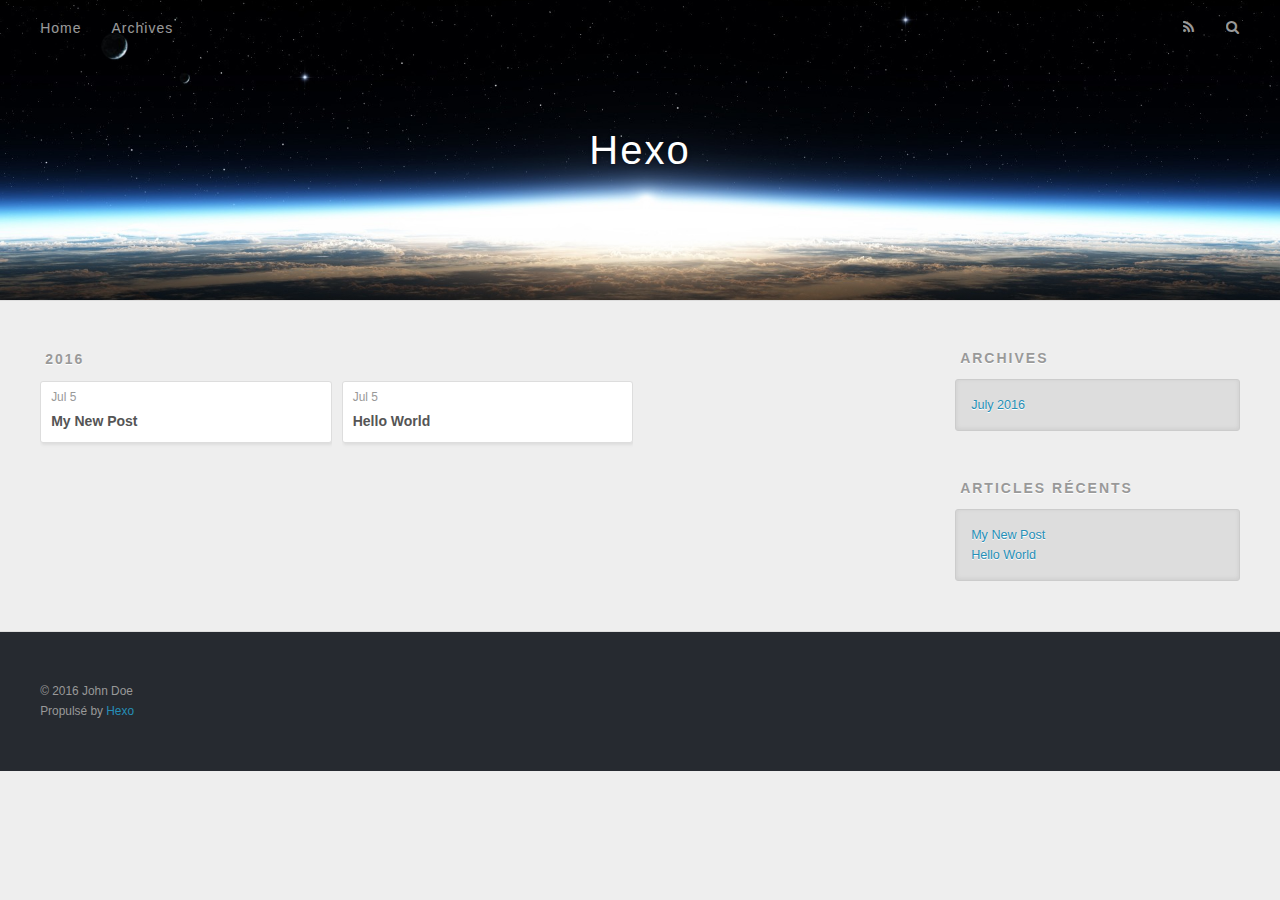
==== archives/index.html @ 9a41f39a "Site updated: 2016-07-06 00:05:04" ====
<!DOCTYPE html>
<html>
<head>
  <meta charset="utf-8">
  
  <title>Archives | Hexo</title>
  <meta name="viewport" content="width=device-width, initial-scale=1, maximum-scale=1">
  <meta property="og:type" content="website">
<meta property="og:title" content="Hexo">
<meta property="og:url" content="http://yoursite.com/archives/index.html">
<meta property="og:site_name" content="Hexo">
<meta name="twitter:card" content="summary">
<meta name="twitter:title" content="Hexo">
  
    <link rel="alternate" href="/atom.xml" title="Hexo" type="application/atom+xml">
  
  
    <link rel="icon" href="/favicon.png">
  
  
    <link href="//fonts.googleapis.com/css?family=Source+Code+Pro" rel="stylesheet" type="text/css">
  
  <link rel="stylesheet" href="/css/style.css">
  

</head>

<body>
  <div id="container">
    <div id="wrap">
      <header id="header">
  <div id="banner"></div>
  <div id="header-outer" class="outer">
    <div id="header-title" class="inner">
      <h1 id="logo-wrap">
        <a href="/" id="logo">Hexo</a>
      </h1>
      
    </div>
    <div id="header-inner" class="inner">
      <nav id="main-nav">
        <a id="main-nav-toggle" class="nav-icon"></a>
        
          <a class="main-nav-link" href="/">Home</a>
        
          <a class="main-nav-link" href="/archives">Archives</a>
        
      </nav>
      <nav id="sub-nav">
        
          <a id="nav-rss-link" class="nav-icon" href="/atom.xml" title="Flux RSS"></a>
        
        <a id="nav-search-btn" class="nav-icon" title="Rechercher"></a>
      </nav>
      <div id="search-form-wrap">
        <form action="//google.com/search" method="get" accept-charset="UTF-8" class="search-form"><input type="search" name="q" results="0" class="search-form-input" placeholder="Search"><button type="submit" class="search-form-submit">&#xF002;</button><input type="hidden" name="sitesearch" value="http://yoursite.com"></form>
      </div>
    </div>
  </div>
</header>
      <div class="outer">
        <section id="main">
  
  
    
    
      
      
      <section class="archives-wrap">
        <div class="archive-year-wrap">
          <a href="/archives/2016" class="archive-year">2016</a>
        </div>
        <div class="archives">
    
    <article class="archive-article archive-type-post">
  <div class="archive-article-inner">
    <header class="archive-article-header">
      <a href="/2016/07/05/My-New-Post/" class="archive-article-date">
  <time datetime="2016-07-05T15:26:41.000Z" itemprop="datePublished">Jul 5</time>
</a>
      
  
    <h1 itemprop="name">
      <a class="archive-article-title" href="/2016/07/05/My-New-Post/">My New Post</a>
    </h1>
  

    </header>
  </div>
</article>
  
    
    
    <article class="archive-article archive-type-post">
  <div class="archive-article-inner">
    <header class="archive-article-header">
      <a href="/2016/07/05/hello-world/" class="archive-article-date">
  <time datetime="2016-07-05T15:22:46.263Z" itemprop="datePublished">Jul 5</time>
</a>
      
  
    <h1 itemprop="name">
      <a class="archive-article-title" href="/2016/07/05/hello-world/">Hello World</a>
    </h1>
  

    </header>
  </div>
</article>
  
  
    </div></section>
  

</section>
        
          <aside id="sidebar">
  
    

  
    

  
    
  
    
  <div class="widget-wrap">
    <h3 class="widget-title">Archives</h3>
    <div class="widget">
      <ul class="archive-list"><li class="archive-list-item"><a class="archive-list-link" href="/archives/2016/07/">July 2016</a></li></ul>
    </div>
  </div>


  
    
  <div class="widget-wrap">
    <h3 class="widget-title">Articles récents</h3>
    <div class="widget">
      <ul>
        
          <li>
            <a href="/2016/07/05/My-New-Post/">My New Post</a>
          </li>
        
          <li>
            <a href="/2016/07/05/hello-world/">Hello World</a>
          </li>
        
      </ul>
    </div>
  </div>

  
</aside>
        
      </div>
      <footer id="footer">
  
  <div class="outer">
    <div id="footer-info" class="inner">
      &copy; 2016 John Doe<br>
      Propulsé by <a href="http://hexo.io/" target="_blank">Hexo</a>
    </div>
  </div>
</footer>
    </div>
    <nav id="mobile-nav">
  
    <a href="/" class="mobile-nav-link">Home</a>
  
    <a href="/archives" class="mobile-nav-link">Archives</a>
  
</nav>
    

<script src="//ajax.googleapis.com/ajax/libs/jquery/2.0.3/jquery.min.js"></script>


  <link rel="stylesheet" href="/fancybox/jquery.fancybox.css">
  <script src="/fancybox/jquery.fancybox.pack.js"></script>


<script src="/js/script.js"></script>

  </div>
</body>
</html>
---- css/style.css ----
body {
  width: 100%;
}
body:before,
body:after {
  content: "";
  display: table;
}
body:after {
  clear: both;
}
html,
body,
div,
span,
applet,
object,
iframe,
h1,
h2,
h3,
h4,
h5,
h6,
p,
blockquote,
pre,
a,
abbr,
acronym,
address,
big,
cite,
code,
del,
dfn,
em,
img,
ins,
kbd,
q,
s,
samp,
small,
strike,
strong,
sub,
sup,
tt,
var,
dl,
dt,
dd,
ol,
ul,
li,
fieldset,
form,
label,
legend,
table,
caption,
tbody,
tfoot,
thead,
tr,
th,
td {
  margin: 0;
  padding: 0;
  border: 0;
  outline: 0;
  font-weight: inherit;
  font-style: inherit;
  font-family: inherit;
  font-size: 100%;
  vertical-align: baseline;
}
body {
  line-height: 1;
  color: #000;
  background: #fff;
}
ol,
ul {
  list-style: none;
}
table {
  border-collapse: separate;
  border-spacing: 0;
  vertical-align: middle;
}
caption,
th,
td {
  text-align: left;
  font-weight: normal;
  vertical-align: middle;
}
a img {
  border: none;
}
input,
button {
  margin: 0;
  padding: 0;
}
input::-moz-focus-inner,
button::-moz-focus-inner {
  border: 0;
  padding: 0;
}
@font-face {
  font-family: FontAwesome;
  font-style: normal;
  font-weight: normal;
  src: url("fonts/fontawesome-webfont.eot?v=#4.0.3");
  src: url("fonts/fontawesome-webfont.eot?#iefix&v=#4.0.3") format("embedded-opentype"), url("fonts/fontawesome-webfont.woff?v=#4.0.3") format("woff"), url("fonts/fontawesome-webfont.ttf?v=#4.0.3") format("truetype"), url("fonts/fontawesome-webfont.svg#fontawesomeregular?v=#4.0.3") format("svg");
}
html,
body,
#container {
  height: 100%;
}
body {
  background: #eee;
  font: 14px "Helvetica Neue", Helvetica, Arial, sans-serif;
  -webkit-text-size-adjust: 100%;
}
.outer {
  max-width: 1220px;
  margin: 0 auto;
  padding: 0 20px;
}
.outer:before,
.outer:after {
  content: "";
  display: table;
}
.outer:after {
  clear: both;
}
.inner {
  display: inline;
  float: left;
  width: 98.33333333333333%;
  margin: 0 0.833333333333333%;
}
.left,
.alignleft {
  float: left;
}
.right,
.alignright {
  float: right;
}
.clear {
  clear: both;
}
#container {
  position: relative;
}
.mobile-nav-on {
  overflow: hidden;
}
#wrap {
  height: 100%;
  width: 100%;
  position: absolute;
  top: 0;
  left: 0;
  -webkit-transition: 0.2s ease-out;
  -moz-transition: 0.2s ease-out;
  -ms-transition: 0.2s ease-out;
  transition: 0.2s ease-out;
  z-index: 1;
  background: #eee;
}
.mobile-nav-on #wrap {
  left: 280px;
}
@media screen and (min-width: 768px) {
  #main {
    display: inline;
    float: left;
    width: 73.33333333333333%;
    margin: 0 0.833333333333333%;
  }
}
.article-date,
.article-category-link,
.archive-year,
.widget-title {
  text-decoration: none;
  text-transform: uppercase;
  letter-spacing: 2px;
  color: #999;
  margin-bottom: 1em;
  margin-left: 5px;
  line-height: 1em;
  text-shadow: 0 1px #fff;
  font-weight: bold;
}
.article-inner,
.archive-article-inner {
  background: #fff;
  -webkit-box-shadow: 1px 2px 3px #ddd;
  box-shadow: 1px 2px 3px #ddd;
  border: 1px solid #ddd;
  -webkit-border-radius: 3px;
  border-radius: 3px;
}
.article-entry h1,
.widget h1 {
  font-size: 2em;
}
.article-entry h2,
.widget h2 {
  font-size: 1.5em;
}
.article-entry h3,
.widget h3 {
  font-size: 1.3em;
}
.article-entry h4,
.widget h4 {
  font-size: 1.2em;
}
.article-entry h5,
.widget h5 {
  font-size: 1em;
}
.article-entry h6,
.widget h6 {
  font-size: 1em;
  color: #999;
}
.article-entry hr,
.widget hr {
  border: 1px dashed #ddd;
}
.article-entry strong,
.widget strong {
  font-weight: bold;
}
.article-entry em,
.widget em,
.article-entry cite,
.widget cite {
  font-style: italic;
}
.article-entry sup,
.widget sup,
.article-entry sub,
.widget sub {
  font-size: 0.75em;
  line-height: 0;
  position: relative;
  vertical-align: baseline;
}
.article-entry sup,
.widget sup {
  top: -0.5em;
}
.article-entry sub,
.widget sub {
  bottom: -0.2em;
}
.article-entry small,
.widget small {
  font-size: 0.85em;
}
.article-entry acronym,
.widget acronym,
.article-entry abbr,
.widget abbr {
  border-bottom: 1px dotted;
}
.article-entry ul,
.widget ul,
.article-entry ol,
.widget ol,
.article-entry dl,
.widget dl {
  margin: 0 20px;
  line-height: 1.6em;
}
.article-entry ul ul,
.widget ul ul,
.article-entry ol ul,
.widget ol ul,
.article-entry ul ol,
.widget ul ol,
.article-entry ol ol,
.widget ol ol {
  margin-top: 0;
  margin-bottom: 0;
}
.article-entry ul,
.widget ul {
  list-style: disc;
}
.article-entry ol,
.widget ol {
  list-style: decimal;
}
.article-entry dt,
.widget dt {
  font-weight: bold;
}
#header {
  height: 300px;
  position: relative;
  border-bottom: 1px solid #ddd;
}
#header:before,
#header:after {
  content: "";
  position: absolute;
  left: 0;
  right: 0;
  height: 40px;
}
#header:before {
  top: 0;
  background: -webkit-linear-gradient(rgba(0,0,0,0.2), transparent);
  background: -moz-linear-gradient(rgba(0,0,0,0.2), transparent);
  background: -ms-linear-gradient(rgba(0,0,0,0.2), transparent);
  background: linear-gradient(rgba(0,0,0,0.2), transparent);
}
#header:after {
  bottom: 0;
  background: -webkit-linear-gradient(transparent, rgba(0,0,0,0.2));
  background: -moz-linear-gradient(transparent, rgba(0,0,0,0.2));
  background: -ms-linear-gradient(transparent, rgba(0,0,0,0.2));
  background: linear-gradient(transparent, rgba(0,0,0,0.2));
}
#header-outer {
  height: 100%;
  position: relative;
}
#header-inner {
  position: relative;
  overflow: hidden;
}
#banner {
  position: absolute;
  top: 0;
  left: 0;
  width: 100%;
  height: 100%;
  background: url("images/banner.jpg") center #000;
  -webkit-background-size: cover;
  -moz-background-size: cover;
  background-size: cover;
  z-index: -1;
}
#header-title {
  text-align: center;
  height: 40px;
  position: absolute;
  top: 50%;
  left: 0;
  margin-top: -20px;
}
#logo,
#subtitle {
  text-decoration: none;
  color: #fff;
  font-weight: 300;
  text-shadow: 0 1px 4px rgba(0,0,0,0.3);
}
#logo {
  font-size: 40px;
  line-height: 40px;
  letter-spacing: 2px;
}
#subtitle {
  font-size: 16px;
  line-height: 16px;
  letter-spacing: 1px;
}
#subtitle-wrap {
  margin-top: 16px;
}
#main-nav {
  float: left;
  margin-left: -15px;
}
.nav-icon,
.main-nav-link {
  float: left;
  color: #fff;
  opacity: 0.6;
  text-decoration: none;
  text-shadow: 0 1px rgba(0,0,0,0.2);
  -webkit-transition: opacity 0.2s;
  -moz-transition: opacity 0.2s;
  -ms-transition: opacity 0.2s;
  transition: opacity 0.2s;
  display: block;
  padding: 20px 15px;
}
.nav-icon:hover,
.main-nav-link:hover {
  opacity: 1;
}
.nav-icon {
  font-family: FontAwesome;
  text-align: center;
  font-size: 14px;
  width: 14px;
  height: 14px;
  padding: 20px 15px;
  position: relative;
  cursor: pointer;
}
.main-nav-link {
  font-weight: 300;
  letter-spacing: 1px;
}
@media screen and (max-width: 479px) {
  .main-nav-link {
    display: none;
  }
}
#main-nav-toggle {
  display: none;
}
#main-nav-toggle:before {
  content: "\f0c9";
}
@media screen and (max-width: 479px) {
  #main-nav-toggle {
    display: block;
  }
}
#sub-nav {
  float: right;
  margin-right: -15px;
}
#nav-rss-link:before {
  content: "\f09e";
}
#nav-search-btn:before {
  content: "\f002";
}
#search-form-wrap {
  position: absolute;
  top: 15px;
  width: 150px;
  height: 30px;
  right: -150px;
  opacity: 0;
  -webkit-transition: 0.2s ease-out;
  -moz-transition: 0.2s ease-out;
  -ms-transition: 0.2s ease-out;
  transition: 0.2s ease-out;
}
#search-form-wrap.on {
  opacity: 1;
  right: 0;
}
@media screen and (max-width: 479px) {
  #search-form-wrap {
    width: 100%;
    right: -100%;
  }
}
.search-form {
  position: absolute;
  top: 0;
  left: 0;
  right: 0;
  background: #fff;
  padding: 5px 15px;
  -webkit-border-radius: 15px;
  border-radius: 15px;
  -webkit-box-shadow: 0 0 10px rgba(0,0,0,0.3);
  box-shadow: 0 0 10px rgba(0,0,0,0.3);
}
.search-form-input {
  border: none;
  background: none;
  color: #555;
  width: 100%;
  font: 13px "Helvetica Neue", Helvetica, Arial, sans-serif;
  outline: none;
}
.search-form-input::-webkit-search-results-decoration,
.search-form-input::-webkit-search-cancel-button {
  -webkit-appearance: none;
}
.search-form-submit {
  position: absolute;
  top: 50%;
  right: 10px;
  margin-top: -7px;
  font: 13px FontAwesome;
  border: none;
  background: none;
  color: #bbb;
  cursor: pointer;
}
.search-form-submit:hover,
.search-form-submit:focus {
  color: #777;
}
.article {
  margin: 50px 0;
}
.article-inner {
  overflow: hidden;
}
.article-meta:before,
.article-meta:after {
  content: "";
  display: table;
}
.article-meta:after {
  clear: both;
}
.article-date {
  float: left;
}
.article-category {
  float: left;
  line-height: 1em;
  color: #ccc;
  text-shadow: 0 1px #fff;
  margin-left: 8px;
}
.article-category:before {
  content: "\2022";
}
.article-category-link {
  margin: 0 12px 1em;
}
.article-header {
  padding: 20px 20px 0;
}
.article-title {
  text-decoration: none;
  font-size: 2em;
  font-weight: bold;
  color: #555;
  line-height: 1.1em;
  -webkit-transition: color 0.2s;
  -moz-transition: color 0.2s;
  -ms-transition: color 0.2s;
  transition: color 0.2s;
}
a.article-title:hover {
  color: #258fb8;
}
.article-entry {
  color: #555;
  padding: 0 20px;
}
.article-entry:before,
.article-entry:after {
  content: "";
  display: table;
}
.article-entry:after {
  clear: both;
}
.article-entry p,
.article-entry table {
  line-height: 1.6em;
  margin: 1.6em 0;
}
.article-entry h1,
.article-entry h2,
.article-entry h3,
.article-entry h4,
.article-entry h5,
.article-entry h6 {
  font-weight: bold;
}
.article-entry h1,
.article-entry h2,
.article-entry h3,
.article-entry h4,
.article-entry h5,
.article-entry h6 {
  line-height: 1.1em;
  margin: 1.1em 0;
}
.article-entry a {
  color: #258fb8;
  text-decoration: none;
}
.article-entry a:hover {
  text-decoration: underline;
}
.article-entry ul,
.article-entry ol,
.article-entry dl {
  margin-top: 1.6em;
  margin-bottom: 1.6em;
}
.article-entry img,
.article-entry video {
  max-width: 100%;
  height: auto;
  display: block;
  margin: auto;
}
.article-entry iframe {
  border: none;
}
.article-entry table {
  width: 100%;
  border-collapse: collapse;
  border-spacing: 0;
}
.article-entry th {
  font-weight: bold;
  border-bottom: 3px solid #ddd;
  padding-bottom: 0.5em;
}
.article-entry td {
  border-bottom: 1px solid #ddd;
  padding: 10px 0;
}
.article-entry blockquote {
  font-family: Georgia, "Times New Roman", serif;
  font-size: 1.4em;
  margin: 1.6em 20px;
  text-align: center;
}
.article-entry blockquote footer {
  font-size: 14px;
  margin: 1.6em 0;
  font-family: "Helvetica Neue", Helvetica, Arial, sans-serif;
}
.article-entry blockquote footer cite:before {
  content: "—";
  padding: 0 0.5em;
}
.article-entry .pullquote {
  text-align: left;
  width: 45%;
  margin: 0;
}
.article-entry .pullquote.left {
  margin-left: 0.5em;
  margin-right: 1em;
}
.article-entry .pullquote.right {
  margin-right: 0.5em;
  margin-left: 1em;
}
.article-entry .caption {
  color: #999;
  display: block;
  font-size: 0.9em;
  margin-top: 0.5em;
  position: relative;
  text-align: center;
}
.article-entry .video-container {
  position: relative;
  padding-top: 56.25%;
  height: 0;
  overflow: hidden;
}
.article-entry .video-container iframe,
.article-entry .video-container object,
.article-entry .video-container embed {
  position: absolute;
  top: 0;
  left: 0;
  width: 100%;
  height: 100%;
  margin-top: 0;
}
.article-more-link a {
  display: inline-block;
  line-height: 1em;
  padding: 6px 15px;
  -webkit-border-radius: 15px;
  border-radius: 15px;
  background: #eee;
  color: #999;
  text-shadow: 0 1px #fff;
  text-decoration: none;
}
.article-more-link a:hover {
  background: #258fb8;
  color: #fff;
  text-decoration: none;
  text-shadow: 0 1px #1e7293;
}
.article-footer {
  font-size: 0.85em;
  line-height: 1.6em;
  border-top: 1px solid #ddd;
  padding-top: 1.6em;
  margin: 0 20px 20px;
}
.article-footer:before,
.article-footer:after {
  content: "";
  display: table;
}
.article-footer:after {
  clear: both;
}
.article-footer a {
  color: #999;
  text-decoration: none;
}
.article-footer a:hover {
  color: #555;
}
.article-tag-list-item {
  float: left;
  margin-right: 10px;
}
.article-tag-list-link:before {
  content: "#";
}
.article-comment-link {
  float: right;
}
.article-comment-link:before {
  content: "\f075";
  font-family: FontAwesome;
  padding-right: 8px;
}
.article-share-link {
  cursor: pointer;
  float: right;
  margin-left: 20px;
}
.article-share-link:before {
  content: "\f064";
  font-family: FontAwesome;
  padding-right: 6px;
}
#article-nav {
  position: relative;
}
#article-nav:before,
#article-nav:after {
  content: "";
  display: table;
}
#article-nav:after {
  clear: both;
}
@media screen and (min-width: 768px) {
  #article-nav {
    margin: 50px 0;
  }
  #article-nav:before {
    width: 8px;
    height: 8px;
    position: absolute;
    top: 50%;
    left: 50%;
    margin-top: -4px;
    margin-left: -4px;
    content: "";
    -webkit-border-radius: 50%;
    border-radius: 50%;
    background: #ddd;
    -webkit-box-shadow: 0 1px 2px #fff;
    box-shadow: 0 1px 2px #fff;
  }
}
.article-nav-link-wrap {
  text-decoration: none;
  text-shadow: 0 1px #fff;
  color: #999;
  -webkit-box-sizing: border-box;
  -moz-box-sizing: border-box;
  box-sizing: border-box;
  margin-top: 50px;
  text-align: center;
  display: block;
}
.article-nav-link-wrap:hover {
  color: #555;
}
@media screen and (min-width: 768px) {
  .article-nav-link-wrap {
    width: 50%;
    margin-top: 0;
  }
}
@media screen and (min-width: 768px) {
  #article-nav-newer {
    float: left;
    text-align: right;
    padding-right: 20px;
  }
}
@media screen and (min-width: 768px) {
  #article-nav-older {
    float: right;
    text-align: left;
    padding-left: 20px;
  }
}
.article-nav-caption {
  text-transform: uppercase;
  letter-spacing: 2px;
  color: #ddd;
  line-height: 1em;
  font-weight: bold;
}
#article-nav-newer .article-nav-caption {
  margin-right: -2px;
}
.article-nav-title {
  font-size: 0.85em;
  line-height: 1.6em;
  margin-top: 0.5em;
}
.article-share-box {
  position: absolute;
  display: none;
  background: #fff;
  -webkit-box-shadow: 1px 2px 10px rgba(0,0,0,0.2);
  box-shadow: 1px 2px 10px rgba(0,0,0,0.2);
  -webkit-border-radius: 3px;
  border-radius: 3px;
  margin-left: -145px;
  overflow: hidden;
  z-index: 1;
}
.article-share-box.on {
  display: block;
}
.article-share-input {
  width: 100%;
  background: none;
  -webkit-box-sizing: border-box;
  -moz-box-sizing: border-box;
  box-sizing: border-box;
  font: 14px "Helvetica Neue", Helvetica, Arial, sans-serif;
  padding: 0 15px;
  color: #555;
  outline: none;
  border: 1px solid #ddd;
  -webkit-border-radius: 3px 3px 0 0;
  border-radius: 3px 3px 0 0;
  height: 36px;
  line-height: 36px;
}
.article-share-links {
  background: #eee;
}
.article-share-links:before,
.article-share-links:after {
  content: "";
  display: table;
}
.article-share-links:after {
  clear: both;
}
.article-share-twitter,
.article-share-facebook,
.article-share-pinterest,
.article-share-google {
  width: 50px;
  height: 36px;
  display: block;
  float: left;
  position: relative;
  color: #999;
  text-shadow: 0 1px #fff;
}
.article-share-twitter:before,
.article-share-facebook:before,
.article-share-pinterest:before,
.article-share-google:before {
  font-size: 20px;
  font-family: FontAwesome;
  width: 20px;
  height: 20px;
  position: absolute;
  top: 50%;
  left: 50%;
  margin-top: -10px;
  margin-left: -10px;
  text-align: center;
}
.article-share-twitter:hover,
.article-share-facebook:hover,
.article-share-pinterest:hover,
.article-share-google:hover {
  color: #fff;
}
.article-share-twitter:before {
  content: "\f099";
}
.article-share-twitter:hover {
  background: #00aced;
  text-shadow: 0 1px #008abe;
}
.article-share-facebook:before {
  content: "\f09a";
}
.article-share-facebook:hover {
  background: #3b5998;
  text-shadow: 0 1px #2f477a;
}
.article-share-pinterest:before {
  content: "\f0d2";
}
.article-share-pinterest:hover {
  background: #cb2027;
  text-shadow: 0 1px #a21a1f;
}
.article-share-google:before {
  content: "\f0d5";
}
.article-share-google:hover {
  background: #dd4b39;
  text-shadow: 0 1px #be3221;
}
.article-gallery {
  background: #000;
  position: relative;
}
.article-gallery-photos {
  position: relative;
  overflow: hidden;
}
.article-gallery-img {
  display: none;
  max-width: 100%;
}
.article-gallery-img:first-child {
  display: block;
}
.article-gallery-img.loaded {
  position: absolute;
  display: block;
}
.article-gallery-img img {
  display: block;
  max-width: 100%;
  margin: 0 auto;
}
#comments {
  background: #fff;
  -webkit-box-shadow: 1px 2px 3px #ddd;
  box-shadow: 1px 2px 3px #ddd;
  padding: 20px;
  border: 1px solid #ddd;
  -webkit-border-radius: 3px;
  border-radius: 3px;
  margin: 50px 0;
}
#comments a {
  color: #258fb8;
}
.archives-wrap {
  margin: 50px 0;
}
.archives:before,
.archives:after {
  content: "";
  display: table;
}
.archives:after {
  clear: both;
}
.archive-year-wrap {
  margin-bottom: 1em;
}
.archives {
  -webkit-column-gap: 10px;
  -moz-column-gap: 10px;
  column-gap: 10px;
}
@media screen and (min-width: 480px) and (max-width: 767px) {
  .archives {
    -webkit-column-count: 2;
    -moz-column-count: 2;
    column-count: 2;
  }
}
@media screen and (min-width: 768px) {
  .archives {
    -webkit-column-count: 3;
    -moz-column-count: 3;
    column-count: 3;
  }
}
.archive-article {
  -webkit-column-break-inside: avoid;
  page-break-inside: avoid;
  overflow: hidden;
  break-inside: avoid-column;
}
.archive-article-inner {
  padding: 10px;
  margin-bottom: 15px;
}
.archive-article-title {
  text-decoration: none;
  font-weight: bold;
  color: #555;
  -webkit-transition: color 0.2s;
  -moz-transition: color 0.2s;
  -ms-transition: color 0.2s;
  transition: color 0.2s;
  line-height: 1.6em;
}
.archive-article-title:hover {
  color: #258fb8;
}
.archive-article-footer {
  margin-top: 1em;
}
.archive-article-date {
  color: #999;
  text-decoration: none;
  font-size: 0.85em;
  line-height: 1em;
  margin-bottom: 0.5em;
  display: block;
}
#page-nav {
  margin: 50px auto;
  background: #fff;
  -webkit-box-shadow: 1px 2px 3px #ddd;
  box-shadow: 1px 2px 3px #ddd;
  border: 1px solid #ddd;
  -webkit-border-radius: 3px;
  border-radius: 3px;
  text-align: center;
  color: #999;
  overflow: hidden;
}
#page-nav:before,
#page-nav:after {
  content: "";
  display: table;
}
#page-nav:after {
  clear: both;
}
#page-nav a,
#page-nav span {
  padding: 10px 20px;
  line-height: 1;
  height: 2ex;
}
#page-nav a {
  color: #999;
  text-decoration: none;
}
#page-nav a:hover {
  background: #999;
  color: #fff;
}
#page-nav .prev {
  float: left;
}
#page-nav .next {
  float: right;
}
#page-nav .page-number {
  display: inline-block;
}
@media screen and (max-width: 479px) {
  #page-nav .page-number {
    display: none;
  }
}
#page-nav .current {
  color: #555;
  font-weight: bold;
}
#page-nav .space {
  color: #ddd;
}
#footer {
  background: #262a30;
  padding: 50px 0;
  border-top: 1px solid #ddd;
  color: #999;
}
#footer a {
  color: #258fb8;
  text-decoration: none;
}
#footer a:hover {
  text-decoration: underline;
}
#footer-info {
  line-height: 1.6em;
  font-size: 0.85em;
}
.article-entry pre,
.article-entry .highlight {
  background: #2d2d2d;
  margin: 0 -20px;
  padding: 15px 20px;
  border-style: solid;
  border-color: #ddd;
  border-width: 1px 0;
  overflow: auto;
  color: #ccc;
  line-height: 22.400000000000002px;
}
.article-entry .highlight .gutter pre,
.article-entry .gist .gist-file .gist-data .line-numbers {
  color: #666;
  font-size: 0.85em;
}
.article-entry pre,
.article-entry code {
  font-family: "Source Code Pro", Consolas, Monaco, Menlo, Consolas, monospace;
}
.article-entry code {
  background: #eee;
  text-shadow: 0 1px #fff;
  padding: 0 0.3em;
}
.article-entry pre code {
  background: none;
  text-shadow: none;
  padding: 0;
}
.article-entry .highlight pre {
  border: none;
  margin: 0;
  padding: 0;
}
.article-entry .highlight table {
  margin: 0;
  width: auto;
}
.article-entry .highlight td {
  border: none;
  padding: 0;
}
.article-entry .highlight figcaption {
  font-size: 0.85em;
  color: #999;
  line-height: 1em;
  margin-bottom: 1em;
}
.article-entry .highlight figcaption:before,
.article-entry .highlight figcaption:after {
  content: "";
  display: table;
}
.article-entry .highlight figcaption:after {
  clear: both;
}
.article-entry .highlight figcaption a {
  float: right;
}
.article-entry .highlight .gutter pre {
  text-align: right;
  padding-right: 20px;
}
.article-entry .highlight .line {
  height: 22.400000000000002px;
}
.article-entry .highlight .line.marked {
  background: #515151;
}
.article-entry .gist {
  margin: 0 -20px;
  border-style: solid;
  border-color: #ddd;
  border-width: 1px 0;
  background: #2d2d2d;
  padding: 15px 20px 15px 0;
}
.article-entry .gist .gist-file {
  border: none;
  font-family: "Source Code Pro", Consolas, Monaco, Menlo, Consolas, monospace;
  margin: 0;
}
.article-entry .gist .gist-file .gist-data {
  background: none;
  border: none;
}
.article-entry .gist .gist-file .gist-data .line-numbers {
  background: none;
  border: none;
  padding: 0 20px 0 0;
}
.article-entry .gist .gist-file .gist-data .line-data {
  padding: 0 !important;
}
.article-entry .gist .gist-file .highlight {
  margin: 0;
  padding: 0;
  border: none;
}
.article-entry .gist .gist-file .gist-meta {
  background: #2d2d2d;
  color: #999;
  font: 0.85em "Helvetica Neue", Helvetica, Arial, sans-serif;
  text-shadow: 0 0;
  padding: 0;
  margin-top: 1em;
  margin-left: 20px;
}
.article-entry .gist .gist-file .gist-meta a {
  color: #258fb8;
  font-weight: normal;
}
.article-entry .gist .gist-file .gist-meta a:hover {
  text-decoration: underline;
}
pre .comment,
pre .title {
  color: #999;
}
pre .variable,
pre .attribute,
pre .tag,
pre .regexp,
pre .ruby .constant,
pre .xml .tag .title,
pre .xml .pi,
pre .xml .doctype,
pre .html .doctype,
pre .css .id,
pre .css .class,
pre .css .pseudo {
  color: #f2777a;
}
pre .number,
pre .preprocessor,
pre .built_in,
pre .literal,
pre .params,
pre .constant {
  color: #f99157;
}
pre .class,
pre .ruby .class .title,
pre .css .rules .attribute {
  color: #9c9;
}
pre .string,
pre .value,
pre .inheritance,
pre .header,
pre .ruby .symbol,
pre .xml .cdata {
  color: #9c9;
}
pre .css .hexcolor {
  color: #6cc;
}
pre .function,
pre .python .decorator,
pre .python .title,
pre .ruby .function .title,
pre .ruby .title .keyword,
pre .perl .sub,
pre .javascript .title,
pre .coffeescript .title {
  color: #69c;
}
pre .keyword,
pre .javascript .function {
  color: #c9c;
}
@media screen and (max-width: 479px) {
  #mobile-nav {
    position: absolute;
    top: 0;
    left: 0;
    width: 280px;
    height: 100%;
    background: #191919;
    border-right: 1px solid #fff;
  }
}
@media screen and (max-width: 479px) {
  .mobile-nav-link {
    display: block;
    color: #999;
    text-decoration: none;
    padding: 15px 20px;
    font-weight: bold;
  }
  .mobile-nav-link:hover {
    color: #fff;
  }
}
@media screen and (min-width: 768px) {
  #sidebar {
    display: inline;
    float: left;
    width: 23.333333333333332%;
    margin: 0 0.833333333333333%;
  }
}
.widget-wrap {
  margin: 50px 0;
}
.widget {
  color: #777;
  text-shadow: 0 1px #fff;
  background: #ddd;
  -webkit-box-shadow: 0 -1px 4px #ccc inset;
  box-shadow: 0 -1px 4px #ccc inset;
  border: 1px solid #ccc;
  padding: 15px;
  -webkit-border-radius: 3px;
  border-radius: 3px;
}
.widget a {
  color: #258fb8;
  text-decoration: none;
}
.widget a:hover {
  text-decoration: underline;
}
.widget ul ul,
.widget ol ul,
.widget dl ul,
.widget ul ol,
.widget ol ol,
.widget dl ol,
.widget ul dl,
.widget ol dl,
.widget dl dl {
  margin-left: 15px;
  list-style: disc;
}
.widget {
  line-height: 1.6em;
  word-wrap: break-word;
  font-size: 0.9em;
}
.widget ul,
.widget ol {
  list-style: none;
  margin: 0;
}
.widget ul ul,
.widget ol ul,
.widget ul ol,
.widget ol ol {
  margin: 0 20px;
}
.widget ul ul,
.widget ol ul {
  list-style: disc;
}
.widget ul ol,
.widget ol ol {
  list-style: decimal;
}
.category-list-count,
.tag-list-count,
.archive-list-count {
  padding-left: 5px;
  color: #999;
  font-size: 0.85em;
}
.category-list-count:before,
.tag-list-count:before,
.archive-list-count:before {
  content: "(";
}
.category-list-count:after,
.tag-list-count:after,
.archive-list-count:after {
  content: ")";
}
.tagcloud a {
  margin-right: 5px;
  display: inline-block;
}
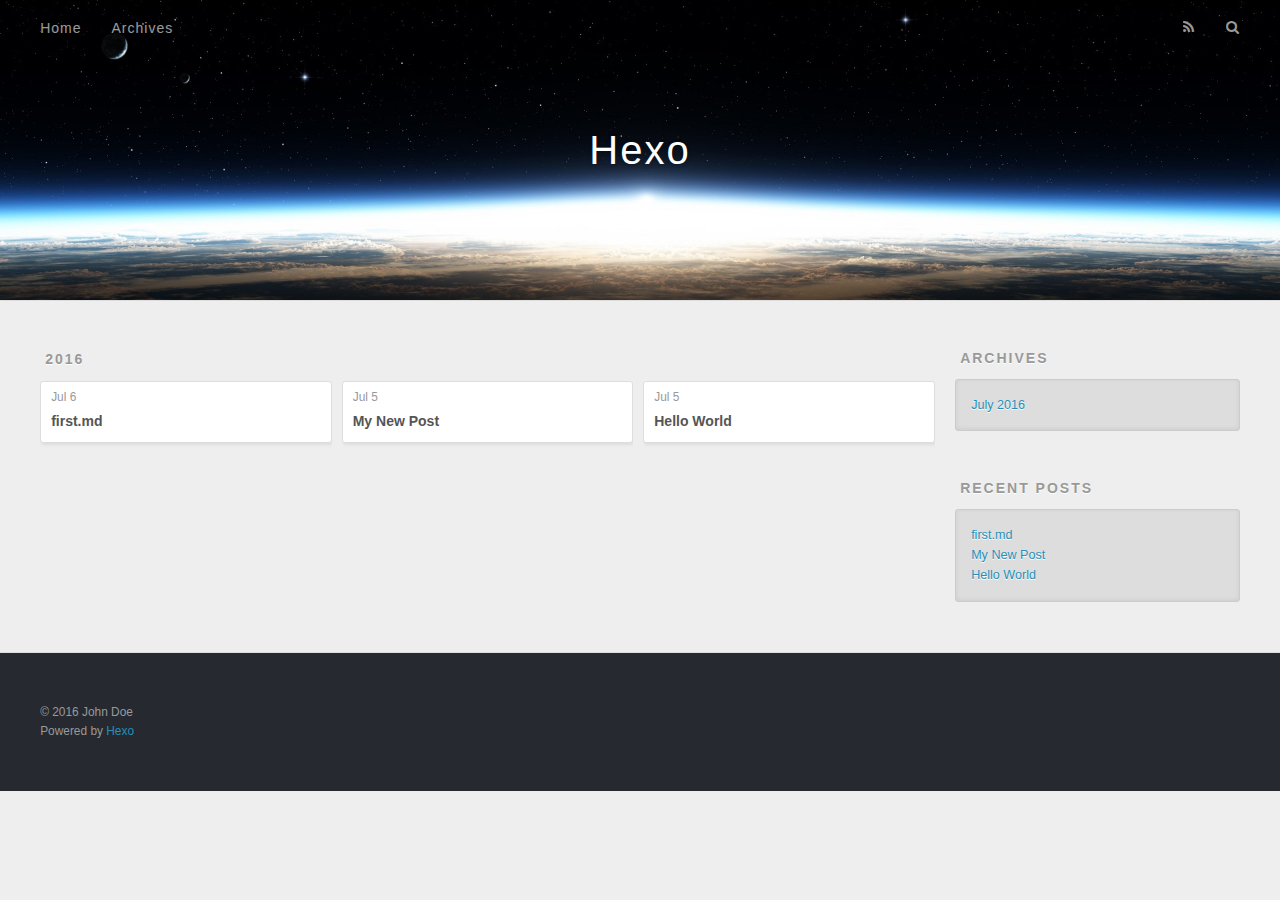
==== commit 28c16e7e: "Site updated: 2016-07-06 00:18:13" ====
--- a/archives/index.html
+++ b/archives/index.html
@@ -48,9 +48,9 @@
       </nav>
       <nav id="sub-nav">
         
-          <a id="nav-rss-link" class="nav-icon" href="/atom.xml" title="Flux RSS"></a>
-        
-        <a id="nav-search-btn" class="nav-icon" title="Rechercher"></a>
+          <a id="nav-rss-link" class="nav-icon" href="/atom.xml" title="RSS Feed"></a>
+        
+        <a id="nav-search-btn" class="nav-icon" title="Search"></a>
       </nav>
       <div id="search-form-wrap">
         <form action="//google.com/search" method="get" accept-charset="UTF-8" class="search-form"><input type="search" name="q" results="0" class="search-form-input" placeholder="Search"><button type="submit" class="search-form-submit">&#xF002;</button><input type="hidden" name="sitesearch" value="http://yoursite.com"></form>
@@ -71,6 +71,25 @@
           <a href="/archives/2016" class="archive-year">2016</a>
         </div>
         <div class="archives">
+    
+    <article class="archive-article archive-type-post">
+  <div class="archive-article-inner">
+    <header class="archive-article-header">
+      <a href="/2016/07/06/first-md/" class="archive-article-date">
+  <time datetime="2016-07-05T16:17:19.000Z" itemprop="datePublished">Jul 6</time>
+</a>
+      
+  
+    <h1 itemprop="name">
+      <a class="archive-article-title" href="/2016/07/06/first-md/">first.md</a>
+    </h1>
+  
+
+    </header>
+  </div>
+</article>
+  
+    
     
     <article class="archive-article archive-type-post">
   <div class="archive-article-inner">
@@ -136,9 +155,13 @@
   
     
   <div class="widget-wrap">
-    <h3 class="widget-title">Articles récents</h3>
+    <h3 class="widget-title">Recent Posts</h3>
     <div class="widget">
       <ul>
+        
+          <li>
+            <a href="/2016/07/06/first-md/">first.md</a>
+          </li>
         
           <li>
             <a href="/2016/07/05/My-New-Post/">My New Post</a>
@@ -161,7 +184,7 @@
   <div class="outer">
     <div id="footer-info" class="inner">
       &copy; 2016 John Doe<br>
-      Propulsé by <a href="http://hexo.io/" target="_blank">Hexo</a>
+      Powered by <a href="http://hexo.io/" target="_blank">Hexo</a>
     </div>
   </div>
 </footer>
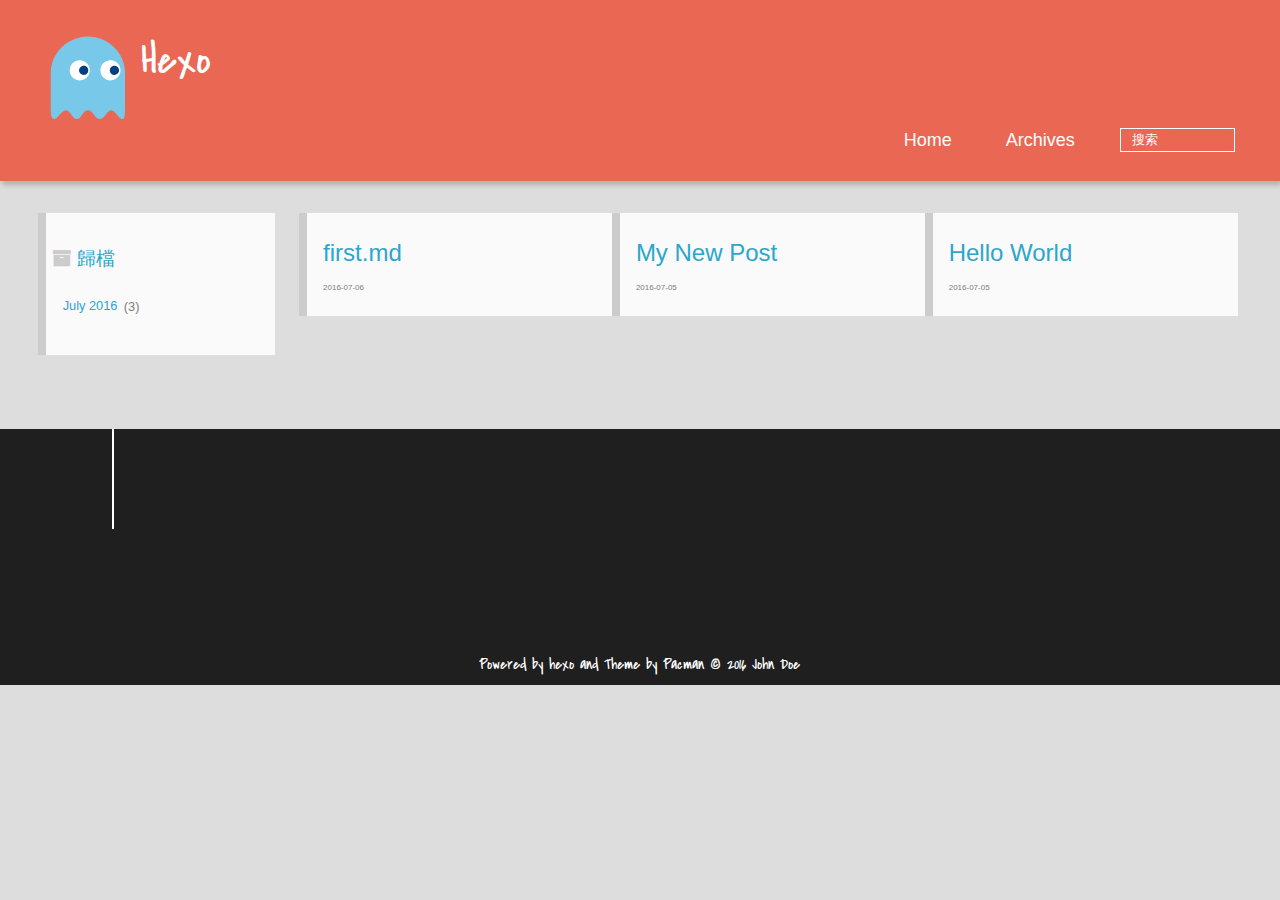
==== commit 606682e8: "Site updated: 2016-07-06 00:36:43" ====
--- a/archives/index.html
+++ b/archives/index.html
@@ -1,212 +1,184 @@
-<!DOCTYPE html>
-<html>
+
+  <!DOCTYPE HTML>
+<html >
 <head>
-  <meta charset="utf-8">
+  <meta charset="UTF-8">
   
-  <title>Archives | Hexo</title>
-  <meta name="viewport" content="width=device-width, initial-scale=1, maximum-scale=1">
-  <meta property="og:type" content="website">
-<meta property="og:title" content="Hexo">
-<meta property="og:url" content="http://yoursite.com/archives/index.html">
-<meta property="og:site_name" content="Hexo">
-<meta name="twitter:card" content="summary">
-<meta name="twitter:title" content="Hexo">
-  
-    <link rel="alternate" href="/atom.xml" title="Hexo" type="application/atom+xml">
-  
-  
-    <link rel="icon" href="/favicon.png">
-  
-  
-    <link href="//fonts.googleapis.com/css?family=Source+Code+Pro" rel="stylesheet" type="text/css">
-  
-  <link rel="stylesheet" href="/css/style.css">
-  
-
+    <title>Archives | Hexo</title>
+    <meta name="viewport" content="width=device-width, initial-scale=1, maximum-scale=3, minimum-scale=1">
+    
+    <meta name="author" content="John Doe">
+    
+    
+    
+    
+    
+    <link rel="icon" href="/img/favicon.ico">
+    
+    
+    <link rel="apple-touch-icon" href="/img/pacman.jpg">
+    <link rel="apple-touch-icon-precomposed" href="/img/pacman.jpg">
+    
+    <link rel="stylesheet" href="/css/style.css">
 </head>
 
-<body>
-  <div id="container">
-    <div id="wrap">
-      <header id="header">
-  <div id="banner"></div>
-  <div id="header-outer" class="outer">
-    <div id="header-title" class="inner">
-      <h1 id="logo-wrap">
-        <a href="/" id="logo">Hexo</a>
-      </h1>
-      
-    </div>
-    <div id="header-inner" class="inner">
-      <nav id="main-nav">
-        <a id="main-nav-toggle" class="nav-icon"></a>
+    <body>
+      <header>
+        <div>
+		
+			<div id="imglogo">
+				<a href="/"><img src="/img/logo.svg" alt="Hexo" title="Hexo"/></a>
+			</div>
+			
+			<div id="textlogo">
+				<h1 class="site-name"><a href="/" title="Hexo">Hexo</a></h1>
+				<h2 class="blog-motto"></h2>
+			</div>
+			<div class="navbar"><a class="navbutton navmobile" href="#" title="菜單">
+			</a></div>
+			<nav class="animated">
+				<ul>
+					
+						<li><a href="/">Home</a></li>
+					
+						<li><a href="/archives">Archives</a></li>
+					
+					<li>
+					
+					<form class="search" action="//google.com/search" method="get" accept-charset="utf-8">
+						<label>Search</label>
+						<input type="text" id="search" name="q" autocomplete="off" maxlength="20" placeholder="搜索" />
+						<input type="hidden" name="q" value="site:yoursite.com">
+					</form>
+					
+					</li>
+				</ul>
+			</nav>			
+</div>
+
+      </header>
+      <div id="container">
         
-          <a class="main-nav-link" href="/">Home</a>
-        
-          <a class="main-nav-link" href="/archives">Archives</a>
-        
-      </nav>
-      <nav id="sub-nav">
-        
-          <a id="nav-rss-link" class="nav-icon" href="/atom.xml" title="RSS Feed"></a>
-        
-        <a id="nav-search-btn" class="nav-icon" title="Search"></a>
-      </nav>
-      <div id="search-form-wrap">
-        <form action="//google.com/search" method="get" accept-charset="UTF-8" class="search-form"><input type="search" name="q" results="0" class="search-form-input" placeholder="Search"><button type="submit" class="search-form-submit">&#xF002;</button><input type="hidden" name="sitesearch" value="http://yoursite.com"></form>
-      </div>
-    </div>
-  </div>
-</header>
-      <div class="outer">
-        <section id="main">
+
+<div class="archive-title" >
+  <h2 class="archive-icon">歸檔</h2>
   
+  <div class="archiveslist archive-float clearfix">
+   <ul class="archive-list"><li class="archive-list-item"><a class="archive-list-link" href="/archives/2016/07/">July 2016</a><span class="archive-list-count">3</span></li></ul>
+ </div>
   
+</div>
+<div id="main" class="archive-part clearfix">
+  <div id="archive-page">
+
+  <section class="post" itemscope itemprop="blogPost">
+  
+    <a href="/2016/07/06/first-md/" title="first.md" itemprop="url">
+  
+    <h1 itemprop="name">first.md</h1>
     
+    <time datetime="2016-07-05T16:17:19.000Z" itemprop="datePublished">2016-07-06</time>
+  </a>
+</section>
+
+  <section class="post" itemscope itemprop="blogPost">
+  
+    <a href="/2016/07/05/My-New-Post/" title="My New Post" itemprop="url">
+  
+    <h1 itemprop="name">My New Post</h1>
     
-      
-      
-      <section class="archives-wrap">
-        <div class="archive-year-wrap">
-          <a href="/archives/2016" class="archive-year">2016</a>
-        </div>
-        <div class="archives">
+    <time datetime="2016-07-05T15:26:41.000Z" itemprop="datePublished">2016-07-05</time>
+  </a>
+</section>
+
+  <section class="post" itemscope itemprop="blogPost">
+  
+    <a href="/2016/07/05/hello-world/" title="Hello World" itemprop="url">
+  
+    <h1 itemprop="name">Hello World</h1>
     
-    <article class="archive-article archive-type-post">
-  <div class="archive-article-inner">
-    <header class="archive-article-header">
-      <a href="/2016/07/06/first-md/" class="archive-article-date">
-  <time datetime="2016-07-05T16:17:19.000Z" itemprop="datePublished">Jul 6</time>
-</a>
-      
-  
-    <h1 itemprop="name">
-      <a class="archive-article-title" href="/2016/07/06/first-md/">first.md</a>
-    </h1>
-  
-
-    </header>
-  </div>
-</article>
-  
-    
-    
-    <article class="archive-article archive-type-post">
-  <div class="archive-article-inner">
-    <header class="archive-article-header">
-      <a href="/2016/07/05/My-New-Post/" class="archive-article-date">
-  <time datetime="2016-07-05T15:26:41.000Z" itemprop="datePublished">Jul 5</time>
-</a>
-      
-  
-    <h1 itemprop="name">
-      <a class="archive-article-title" href="/2016/07/05/My-New-Post/">My New Post</a>
-    </h1>
-  
-
-    </header>
-  </div>
-</article>
-  
-    
-    
-    <article class="archive-article archive-type-post">
-  <div class="archive-article-inner">
-    <header class="archive-article-header">
-      <a href="/2016/07/05/hello-world/" class="archive-article-date">
-  <time datetime="2016-07-05T15:22:46.263Z" itemprop="datePublished">Jul 5</time>
-</a>
-      
-  
-    <h1 itemprop="name">
-      <a class="archive-article-title" href="/2016/07/05/hello-world/">Hello World</a>
-    </h1>
-  
-
-    </header>
-  </div>
-</article>
-  
-  
-    </div></section>
-  
-
+    <time datetime="2016-07-05T15:22:46.263Z" itemprop="datePublished">2016-07-05</time>
+  </a>
 </section>
-        
-          <aside id="sidebar">
-  
-    
-
-  
-    
-
-  
-    
-  
-    
-  <div class="widget-wrap">
-    <h3 class="widget-title">Archives</h3>
-    <div class="widget">
-      <ul class="archive-list"><li class="archive-list-item"><a class="archive-list-link" href="/archives/2016/07/">July 2016</a></li></ul>
-    </div>
-  </div>
 
 
-  
-    
-  <div class="widget-wrap">
-    <h3 class="widget-title">Recent Posts</h3>
-    <div class="widget">
-      <ul>
+  </div>
+</div>
+
+      </div>
+      <footer><div id="footer" >
+	
+	<div class="line">
+		<span></span>
+		<div class="author"></div>
+	</div>
+	
+	
+	<div class="social-font clearfix">
+		
+		
+		
+		
+		
+	</div>
+		<p class="copyright">Powered by <a href="http://hexo.io" target="_blank" title="hexo">hexo</a> and Theme by <a href="https://github.com/A-limon/pacman" target="_blank" title="Pacman">Pacman</a> © 2016 
+		
+		<a href="http://yoursite.com" target="_blank" title="John Doe">John Doe</a>
+		
+		</p>
+</div>
+</footer>
+      <script src="/js/jquery-2.1.0.min.js"></script>
+<script type="text/javascript">
+$(document).ready(function(){ 
+  $('.navbar').click(function(){
+    $('header nav').toggleClass('shownav');
+  });
+  var myWidth = 0;
+  function getSize(){
+    if( typeof( window.innerWidth ) == 'number' ) {
+      myWidth = window.innerWidth;
+    } else if( document.documentElement && document.documentElement.clientWidth) {
+      myWidth = document.documentElement.clientWidth;
+    };
+  };
+  var m = $('#main'),
+      a = $('#asidepart'),
+      c = $('.closeaside'),
+      o = $('.openaside');
+  $(window).resize(function(){
+    getSize(); 
+    if (myWidth >= 1024) {
+      $('header nav').removeClass('shownav');
+    }else
+    {
+      m.removeClass('moveMain');
+      a.css('display', 'block').removeClass('fadeOut');
+      o.css('display', 'none');
         
-          <li>
-            <a href="/2016/07/06/first-md/">first.md</a>
-          </li>
-        
-          <li>
-            <a href="/2016/07/05/My-New-Post/">My New Post</a>
-          </li>
-        
-          <li>
-            <a href="/2016/07/05/hello-world/">Hello World</a>
-          </li>
-        
-      </ul>
-    </div>
-  </div>
-
-  
-</aside>
-        
-      </div>
-      <footer id="footer">
-  
-  <div class="outer">
-    <div id="footer-info" class="inner">
-      &copy; 2016 John Doe<br>
-      Powered by <a href="http://hexo.io/" target="_blank">Hexo</a>
-    </div>
-  </div>
-</footer>
-    </div>
-    <nav id="mobile-nav">
-  
-    <a href="/" class="mobile-nav-link">Home</a>
-  
-    <a href="/archives" class="mobile-nav-link">Archives</a>
-  
-</nav>
-    
-
-<script src="//ajax.googleapis.com/ajax/libs/jquery/2.0.3/jquery.min.js"></script>
+    }
+  });
+  c.click(function(){
+    a.addClass('fadeOut').css('display', 'none');
+    o.css('display', 'block').addClass('fadeIn');
+    m.addClass('moveMain');
+  });
+  o.click(function(){
+    o.css('display', 'none').removeClass('beforeFadeIn');
+    a.css('display', 'block').removeClass('fadeOut').addClass('fadeIn');      
+    m.removeClass('moveMain');
+  });
+  $(window).scroll(function(){
+    o.css("top",Math.max(80,260-$(this).scrollTop()));
+  });
+});
+</script>
 
 
-  <link rel="stylesheet" href="/fancybox/jquery.fancybox.css">
-  <script src="/fancybox/jquery.fancybox.pack.js"></script>
 
 
-<script src="/js/script.js"></script>
 
-  </div>
-</body>
-</html>+
+
+    </body>
+   </html>
--- a/css/style.css
+++ b/css/style.css
@@ -1,14 +1,3 @@
-body {
-  width: 100%;
-}
-body:before,
-body:after {
-  content: "";
-  display: table;
-}
-body:after {
-  clear: both;
-}
 html,
 body,
 div,
@@ -100,6 +89,75 @@
 a img {
   border: none;
 }
+/* custom Font*/
+@font-face {
+  font-family: "covered_by_your_graceregular";
+  font-weight: normal;
+  font-style: normal;
+  src: url("../font/coveredbyyourgrace-webfont.eot");
+  src: url("../font/coveredbyyourgrace-webfont.eot?#iefix") format('embedded-opentype'), url("../font/coveredbyyourgrace-webfont.svg#covered_by_your_graceregular") format('svg'), url("../font/coveredbyyourgrace-webfont.woff") format('woff'), url("../font/coveredbyyourgrace-webfont.ttf") format('truetype');
+}
+/* icon Font */
+@font-face {
+  font-family: "FontAwesome";
+  font-style: normal;
+  font-weight: normal;
+  src: url("../font/fontawesome-webfont.eot?v=#4.0.3");
+  src: url("../font/fontawesome-webfont.eot?#iefix&v=#4.0.3") format("embedded-opentype"), url("../font/fontawesome-webfont.woff?v=#4.0.3") format("woff"), url("../font/fontawesome-webfont.ttf?v=#4.0.3") format("truetype"), url("../font/fontawesome-webfont.svg#fontawesomeregular?v=#4.0.3") format("svg");
+}
+/* Public style */
+* {
+  -webkit-margin-before: 0;
+  -webkit-margin-after: 0;
+}
+body {
+  background: #ddd;
+  font-family: "Helvetica Neue", "Helvetica", "Microsoft YaHei", "WenQuanYi Micro Hei", Arial, sans-serif;
+  font-size: 100%;
+  color: #817c7c;
+  line-height: 1.5;
+}
+small {
+  font-size: 80%;
+}
+sub,
+sup {
+  font-size: 75%;
+  line-height: 0;
+  position: relative;
+  vertical-align: baseline;
+}
+sup {
+  top: -0.5em;
+  padding-left: 0.3em;
+}
+sub {
+  bottom: -0.25em;
+}
+a {
+  text-decoration: none;
+  color: #817c7c;
+}
+a:hover,
+a:focus {
+  outline: 0;
+  text-decoration: none;
+  -webkit-transition: color 0.25s, background 0.5s;
+  -moz-transition: color 0.25s, background 0.5s;
+  -o-transition: color 0.25s, background 0.5s;
+  -ms-transition: color 0.25s, background 0.5s;
+  transition: color 0.25s, background 0.5s;
+}
+a:hover:before {
+  -webkit-transition: color 0.25s, background 0.5s;
+  -moz-transition: color 0.25s, background 0.5s;
+  -o-transition: color 0.25s, background 0.5s;
+  -ms-transition: color 0.25s, background 0.5s;
+  transition: color 0.25s, background 0.5s;
+}
+input:focus {
+  outline: none;
+}
 input,
 button {
   margin: 0;
@@ -110,565 +168,841 @@
   border: 0;
   padding: 0;
 }
-@font-face {
+h1 {
+  font-size: 1.5em;
+}
+.fa {
+  display: inline-block;
   font-family: FontAwesome;
   font-style: normal;
   font-weight: normal;
-  src: url("fonts/fontawesome-webfont.eot?v=#4.0.3");
-  src: url("fonts/fontawesome-webfont.eot?#iefix&v=#4.0.3") format("embedded-opentype"), url("fonts/fontawesome-webfont.woff?v=#4.0.3") format("woff"), url("fonts/fontawesome-webfont.ttf?v=#4.0.3") format("truetype"), url("fonts/fontawesome-webfont.svg#fontawesomeregular?v=#4.0.3") format("svg");
-}
-html,
-body,
-#container {
-  height: 100%;
-}
-body {
-  background: #eee;
-  font: 14px "Helvetica Neue", Helvetica, Arial, sans-serif;
-  -webkit-text-size-adjust: 100%;
-}
-.outer {
-  max-width: 1220px;
-  margin: 0 auto;
-  padding: 0 20px;
-}
-.outer:before,
-.outer:after {
+  line-height: 1;
+  -webkit-font-smoothing: antialiased;
+  -moz-osx-font-smoothing: grayscale;
+}
+.clearfix {
+  zoom: 1;
+}
+.clearfix:before,
+.clearfix:after {
   content: "";
   display: table;
 }
-.outer:after {
+.clearfix:after {
   clear: both;
 }
-.inner {
-  display: inline;
+::-webkit-input-placeholder {
+  color: #fff;
+  padding: 2px 0 0 4px;
+}
+::-moz-placeholder {
+  color: #fff;
+  padding: 2px 0 0 4px;
+}
+:-ms-input-placeholder {
+  color: #fff;
+  padding: 2px 0 0 4px;
+}
+::-webkit-input-placeholder::before {
+  font-family: "FontAwesome";
+  -webkit-font-smoothing: antialiased;
+  -moz-osx-font-smoothing: grayscale;
+  content: "\f002";
+  padding-right: 4px;
+}
+::-moz-placeholder:before {
+  font-family: "FontAwesome";
+  -webkit-font-smoothing: antialiased;
+  -moz-osx-font-smoothing: grayscale;
+  content: "\f002";
+  padding-right: 4px;
+}
+:-ms-input-placeholder::before {
+  font-family: "FontAwesome";
+  -webkit-font-smoothing: antialiased;
+  -moz-osx-font-smoothing: grayscale;
+  content: "\f002";
+  padding-right: 4px;
+}
+input[type="search"]::-webkit-search-cancel-button,
+input[type="search"]::-webkit-search-decoration {
+  -webkit-appearance: none;
+}
+::-webkit-search-cancel-button:after {
+  font-family: "FontAwesome";
+  -webkit-font-smoothing: antialiased;
+  -moz-osx-font-smoothing: grayscale;
+  content: '\f00d';
+  color: #fff;
+  padding-right: 4px;
+}
+/* css3 animate */
+.animated {
+  -webkit-animation-fill-mode: both;
+  -moz-animation-fill-mode: both;
+  -o-animation-fill-mode: both;
+  -ms-animation-fill-mode: both;
+  animation-fill-mode: both;
+  -webkit-animation-duration: 1s;
+  -moz-animation-duration: 1s;
+  -o-animation-duration: 1s;
+  -ms-animation-duration: 1s;
+  animation-duration: 1s;
+}
+@-webkit-keyframes fadeIn {
+  0% {
+    opacity: 0;
+    -ms-filter: "progid:DXImageTransform.Microsoft.Alpha(Opacity=0)";
+    filter: alpha(opacity=0);
+  }
+  100% {
+    opacity: 1;
+    -ms-filter: none;
+    filter: none;
+  }
+}
+.fadeIn {
+  -webkit-animation-name: fadeIn;
+  -moz-animation-name: fadeIn;
+  -o-animation-name: fadeIn;
+  -ms-animation-name: fadeIn;
+  animation-name: fadeIn;
+}
+.fadeOut {
+  -webkit-animation-name: fadeOut;
+  -moz-animation-name: fadeOut;
+  -o-animation-name: fadeOut;
+  -ms-animation-name: fadeOut;
+  animation-name: fadeOut;
+}
+@-moz-keyframes fadeInDown {
+  0% {
+    opacity: 0;
+    -ms-filter: "progid:DXImageTransform.Microsoft.Alpha(Opacity=0)";
+    filter: alpha(opacity=0);
+    -webkit-transform: translateY(-20px);
+    -moz-transform: translateY(-20px);
+    -o-transform: translateY(-20px);
+    -ms-transform: translateY(-20px);
+    transform: translateY(-20px);
+  }
+  100% {
+    opacity: 1;
+    -ms-filter: none;
+    filter: none;
+    -webkit-transform: translateY(0);
+    -moz-transform: translateY(0);
+    -o-transform: translateY(0);
+    -ms-transform: translateY(0);
+    transform: translateY(0);
+  }
+}
+@-webkit-keyframes fadeInDown {
+  0% {
+    opacity: 0;
+    -ms-filter: "progid:DXImageTransform.Microsoft.Alpha(Opacity=0)";
+    filter: alpha(opacity=0);
+    -webkit-transform: translateY(-20px);
+    -moz-transform: translateY(-20px);
+    -o-transform: translateY(-20px);
+    -ms-transform: translateY(-20px);
+    transform: translateY(-20px);
+  }
+  100% {
+    opacity: 1;
+    -ms-filter: none;
+    filter: none;
+    -webkit-transform: translateY(0);
+    -moz-transform: translateY(0);
+    -o-transform: translateY(0);
+    -ms-transform: translateY(0);
+    transform: translateY(0);
+  }
+}
+@-o-keyframes fadeInDown {
+  0% {
+    opacity: 0;
+    -ms-filter: "progid:DXImageTransform.Microsoft.Alpha(Opacity=0)";
+    filter: alpha(opacity=0);
+    -webkit-transform: translateY(-20px);
+    -moz-transform: translateY(-20px);
+    -o-transform: translateY(-20px);
+    -ms-transform: translateY(-20px);
+    transform: translateY(-20px);
+  }
+  100% {
+    opacity: 1;
+    -ms-filter: none;
+    filter: none;
+    -webkit-transform: translateY(0);
+    -moz-transform: translateY(0);
+    -o-transform: translateY(0);
+    -ms-transform: translateY(0);
+    transform: translateY(0);
+  }
+}
+@keyframes fadeInDown {
+  0% {
+    opacity: 0;
+    -ms-filter: "progid:DXImageTransform.Microsoft.Alpha(Opacity=0)";
+    filter: alpha(opacity=0);
+    -webkit-transform: translateY(-20px);
+    -moz-transform: translateY(-20px);
+    -o-transform: translateY(-20px);
+    -ms-transform: translateY(-20px);
+    transform: translateY(-20px);
+  }
+  100% {
+    opacity: 1;
+    -ms-filter: none;
+    filter: none;
+    -webkit-transform: translateY(0);
+    -moz-transform: translateY(0);
+    -o-transform: translateY(0);
+    -ms-transform: translateY(0);
+    transform: translateY(0);
+  }
+}
+body >header {
+  width: 100%;
+  -webkit-box-shadow: 2px 4px 5px rgba(3,3,3,0.2);
+  box-shadow: 2px 4px 5px rgba(3,3,3,0.2);
+  background: #ea6753;
+  color: #fff;
+  padding: 1em 0 0.8em;
+}
+@media only screen and (min-width: 1024px) {
+  body >header {
+    padding: 1.8em 0 1.5em;
+  }
+}
+body >header >div {
+  width: 95%;
+  margin: 0 auto;
+  position: relative;
+  overflow: hidden;
+}
+@media only screen and (min-width: 1024px) {
+  body >header >div {
+    width: 93%;
+  }
+}
+body >header a {
+  display: block;
+  color: #fff;
+}
+#imglogo {
   float: left;
-  width: 98.33333333333333%;
-  margin: 0 0.833333333333333%;
-}
-.left,
-.alignleft {
+  width: 4em;
+  height: 4em;
+}
+@media only screen and (min-width: 768px) {
+  #imglogo {
+    width: 5em;
+  }
+}
+@media only screen and (min-width: 1024px) {
+  #imglogo {
+    width: 5.5em;
+  }
+}
+#imglogo img {
+  width: 4em;
+}
+@media only screen and (min-width: 768px) {
+  #imglogo img {
+    width: 5em;
+  }
+}
+@media only screen and (min-width: 1024px) {
+  #imglogo img {
+    width: 5.5em;
+  }
+}
+#textlogo {
   float: left;
-}
-.right,
-.alignright {
+  width: 75%;
+  margin-left: 0.5em;
+}
+#textlogo h1.site-name {
+  width: 86%;
+  font-family: "covered_by_your_graceregular";
+  font-size: 200%;
+  line-height: 1.5;
+  -webkit-font-smoothing: antialiased;
+  -moz-osx-font-smoothing: grayscale;
+}
+@media only screen and (min-width: 768px) {
+  #textlogo h1.site-name {
+    font-size: 240%;
+  }
+}
+@media only screen and (min-width: 1024px) {
+  #textlogo h1.site-name {
+    font-size: 280%;
+  }
+}
+#textlogo h2.blog-motto {
+  font-size: 0.7em;
+  font-weight: normal;
+}
+@media only screen and (min-width: 768px) {
+  #textlogo h2.blog-motto {
+    font-size: 100%;
+  }
+}
+@media only screen and (min-width: 1024px) {
+  #textlogo h2.blog-motto {
+    font-size: 110%;
+  }
+}
+.navbar {
+  position: absolute;
+  width: 2em;
+  right: 0em;
+  top: 1em;
+  padding: 0.5em;
+}
+@media only screen and (min-width: 1024px) {
+  .navbar {
+    display: none;
+  }
+}
+.navbutton::before {
+  font-family: "FontAwesome";
+  -webkit-font-smoothing: antialiased;
+  -moz-osx-font-smoothing: grayscale;
+  content: "\f0c9";
+}
+.navmobile::before {
+  padding-left: 1em;
+}
+header nav {
+  float: left;
+  width: 100%;
+  font-size: 112.5%;
+  padding-top: 0.5em;
+  max-height: 0.01em;
+  -webkit-transition: max-height 1s ease-out;
+  -moz-transition: max-height 1s ease-out;
+  -o-transition: max-height 1s ease-out;
+  -ms-transition: max-height 1s ease-out;
+  transition: max-height 1s ease-out;
+}
+@media only screen and (min-width: 568px) {
+  header nav {
+    width: 50%;
+  }
+}
+@media only screen and (min-width: 1024px) {
+  header nav {
+    float: right;
+    width: auto;
+    margin-top: 1em;
+    max-height: none;
+  }
+}
+@media only screen and (min-width: 1024px) {
+  header nav ul {
+    float: right;
+  }
+}
+@media only screen and (min-width: 1024px) {
+  header nav ul li {
+    float: left;
+  }
+}
+header nav ul li a {
+  padding: 0.2em 0 0.2em 1em;
+}
+@media only screen and (min-width: 1024px) {
+  header nav ul li a {
+    padding: 0.2em 1.5em;
+  }
+}
+header nav ul li a:hover {
+  background: #dd2c11;
+  color: #e9cd4c;
+}
+.shownav {
+  max-height: 40em;
+}
+.search {
+  padding: 0.1em 0 0 1em;
+}
+.search input {
+  line-height: 1.7;
+  border: 1px solid #fff;
+  color: #fff;
+  background: transparent;
+  width: 80%;
+  padding-left: 0.5em;
+}
+@media only screen and (min-width: 1024px) {
+  .search input {
+    width: 8em;
+    -webkit-transition: 0.5s width;
+    -moz-transition: 0.5s width;
+    -o-transition: 0.5s width;
+    -ms-transition: 0.5s width;
+    transition: 0.5s width;
+  }
+  .search input:focus {
+    width: 15em;
+  }
+}
+.search label {
+  display: none;
+}
+/* index layout */
+#container {
+  width: 95%;
+  margin: 0 auto;
+  overflow: hidden;
+}
+@media only screen and (min-width: 768px) {
+  #container {
+    width: 96%;
+  }
+}
+@media only screen and (min-width: 1024px) {
+  #container {
+    width: 94%;
+  }
+}
+@media only screen and (min-width: 1560px) {
+  #container {
+    width: 82%;
+  }
+}
+#main {
+  margin: 1em 0 0;
+  line-height: 1.8;
+}
+@media only screen and (min-width: 1024px) {
+  #main {
+    margin: 2em 0 0;
+    width: 75%;
+    float: left;
+    -webkit-transition: margin 0.5s ease-out;
+    -moz-transition: margin 0.5s ease-out;
+    -o-transition: margin 0.5s ease-out;
+    -ms-transition: margin 0.5s ease-out;
+    transition: margin 0.5s ease-out;
+  }
+}
+#main section.post {
+  background: #fafafa;
+  margin-bottom: 0.125em;
+}
+#main section.post a {
+  display: block;
+  border-left: 0.5em solid #ccc;
+  -webkit-transition: border-left 0.45s;
+  -moz-transition: border-left 0.45s;
+  -o-transition: border-left 0.45s;
+  -ms-transition: border-left 0.45s;
+  transition: border-left 0.45s;
+  padding: 0.5em;
+}
+@media only screen and (min-width: 768px) {
+  #main section.post a {
+    padding: 1em;
+  }
+}
+#main section.post a:hover {
+  border-left: 0.5em solid #ea6753;
+}
+#main section.post a h1 {
+  color: #2ca6cb;
+  line-height: 2;
+}
+#main section.post a p {
+  color: #817c7c;
+}
+#main section.post a time {
+  color: #817c7c;
+  display: block;
+  margin: 0.5em 0;
+  font-size: 0.5em;
+}
+.moveMain {
+  margin-left: 10% !important;
+}
+#page-nav {
+  background: #fafafa;
+  text-align: center;
+  overflow: hidden;
+}
+#page-nav a,
+#page-nav span {
+  display: inline-block;
+  padding: 0.5em 1em;
+}
+#page-nav a {
+  color: #2ca6cb;
+}
+#page-nav a:hover {
+  background: #ccc;
+  color: #ea6753;
+}
+#page-nav .prev {
+  float: left;
+  border-left: 0.5em solid #ccc;
+  -webkit-transition: border-left 0.5s;
+  -moz-transition: border-left 0.5s;
+  -o-transition: border-left 0.5s;
+  -ms-transition: border-left 0.5s;
+  transition: border-left 0.5s;
+}
+#page-nav .prev:hover {
+  border-left: 0.5em solid #ea6753;
+}
+#page-nav .next {
   float: right;
 }
-.clear {
-  clear: both;
-}
-#container {
-  position: relative;
-}
-.mobile-nav-on {
-  overflow: hidden;
-}
-#wrap {
-  height: 100%;
+#page-nav .page-number {
+  display: none;
+}
+@media only screen and (min-width: 768px) {
+  #page-nav .page-number {
+    display: inline-block;
+  }
+}
+#page-nav .current {
+  color: #b8b8b8;
+  font-weight: bold;
+}
+#page-nav .space {
+  color: #2ca6cb;
+}
+/* page layout */
+@media only screen and (min-width: 1024px) {
+  .page {
+    margin-left: 10% !important;
+  }
+}
+/* archive layout */
+.category-icon:before,
+.tag-icon:before,
+.archive-icon:before {
+  font-family: "FontAwesome";
+  -webkit-font-smoothing: antialiased;
+  -moz-osx-font-smoothing: grayscale;
+  color: #ccc;
+  font-size: 100%;
+  padding-right: 0.3em;
+}
+.category-icon:before {
+  content: "\f07b";
+}
+.tag-icon:before {
+  content: "\f02c";
+}
+.archive-icon:before {
+  content: "\f187";
+}
+.archive-title {
+  margin: 1em 0;
+  width: 97%;
+  padding: 2em 0 2em 3%;
+  background: #fafafa;
+  border-left: 0.5em solid #ccc;
+}
+@media only screen and (min-width: 1024px) {
+  .archive-title {
+    margin: 2em 0;
+    width: 18.5%;
+    padding-left: 0.5%;
+    float: left;
+  }
+}
+.archive-title h2 {
+  width: 90%;
+  color: #2ca6cb;
+  font-size: 120%;
+}
+.archive-title a {
+  color: #2ca6cb;
+  -webkit-transition: color 0.5s;
+  -moz-transition: color 0.5s;
+  -o-transition: color 0.5s;
+  -ms-transition: color 0.5s;
+  transition: color 0.5s;
+}
+.archive-title a:hover {
+  color: #ea6753;
+  -webkit-transition: color 0.5s;
+  -moz-transition: color 0.5s;
+  -o-transition: color 0.5s;
+  -ms-transition: color 0.5s;
+  transition: color 0.5s;
+}
+.current {
+  color: #ea6753 !important;
+}
+@media only screen and (min-width: 768px) {
+  .archive-part {
+    min-height: 200px;
+  }
+}
+@media only screen and (min-width: 1024px) {
+  .archive-part {
+    width: 78% !important;
+    float: right;
+    margin-left: 2% !important;
+  }
+}
+.archive-part section.post {
   width: 100%;
-  position: absolute;
-  top: 0;
-  left: 0;
-  -webkit-transition: 0.2s ease-out;
-  -moz-transition: 0.2s ease-out;
-  -ms-transition: 0.2s ease-out;
-  transition: 0.2s ease-out;
-  z-index: 1;
-  background: #eee;
-}
-.mobile-nav-on #wrap {
-  left: 280px;
-}
-@media screen and (min-width: 768px) {
-  #main {
-    display: inline;
+}
+@media only screen and (min-width: 768px) {
+  .archive-part section.post {
     float: left;
-    width: 73.33333333333333%;
-    margin: 0 0.833333333333333%;
-  }
-}
-.article-date,
-.article-category-link,
-.archive-year,
-.widget-title {
-  text-decoration: none;
-  text-transform: uppercase;
-  letter-spacing: 2px;
-  color: #999;
-  margin-bottom: 1em;
-  margin-left: 5px;
-  line-height: 1em;
-  text-shadow: 0 1px #fff;
-  font-weight: bold;
-}
-.article-inner,
-.archive-article-inner {
-  background: #fff;
-  -webkit-box-shadow: 1px 2px 3px #ddd;
-  box-shadow: 1px 2px 3px #ddd;
-  border: 1px solid #ddd;
+    width: 50%;
+  }
+}
+@media only screen and (min-width: 1024px) {
+  .archive-part section.post {
+    width: 33.333%;
+  }
+}
+@media only screen and (min-width: 768px) {
+  .archive-nav {
+    width: 100%;
+    float: left;
+    margin-top: 1em;
+  }
+}
+/* tags&categories layout */
+.all-list-box {
+  min-height: 400px;
+}
+.post,
+.page {
+  background: #fafafa;
+}
+.post a,
+.page a {
+  color: #2ca6cb;
+}
+.post a:hover,
+.page a:hover {
+  color: #ea6753;
+}
+@media only screen and (min-width: 768px) {
+  article header.article-info {
+    border-bottom: 1px solid #dbdbdb;
+  }
+}
+article header.article-info >h1 {
+  padding: 0.2em 3%;
+  font-size: 170%;
+  line-height: 1.5;
+  word-wrap: break-word;
+  word-break: normal;
+  -webkit-font-smoothing: antialiased;
+  -moz-osx-font-smoothing: grayscale;
+  border-left: 5px solid #ea6753;
+}
+@media only screen and (min-width: 1024px) {
+  article header.article-info >h1 {
+    font-size: 200%;
+    padding-top: 0.3em;
+  }
+}
+article header.article-info >p.article-author {
+  padding: 0.3em 4% 0.3em 0;
+  text-align: right;
+  border-bottom: 1px solid #dbdbdb;
+}
+@media only screen and (min-width: 768px) {
+  article header.article-info >p.article-author {
+    float: right;
+    border-bottom: none;
+  }
+}
+article header.article-info >p.article-time {
+  padding-top: 0.5em;
+  font-size: 0.8em;
+  text-align: center;
+}
+@media only screen and (min-width: 768px) {
+  article header.article-info >p.article-time {
+    float: right;
+    margin-right: 1em;
+    padding-top: 0.1em;
+    font-size: 0.9em;
+  }
+}
+article header.article-info >p.article-time:before {
+  font-family: "FontAwesome";
+  font-size: 130%;
+  content: "\f017";
+  -webkit-font-smoothing: antialiased;
+  -moz-osx-font-smoothing: grayscale;
+}
+article .article-content {
+  padding: 1.5em 4%;
+}
+article .article-content .kb {
+  padding: 0.1em 0.6em;
+  border: 1px solid #ccc;
+  background-color: code-color;
+  color: #8f8f8f;
+  -webkit-box-shadow: 0 1px 0 rgba(0,0,0,0.2), 0 0 0 2px #fff inset;
+  box-shadow: 0 1px 0 rgba(0,0,0,0.2), 0 0 0 2px #fff inset;
   -webkit-border-radius: 3px;
   border-radius: 3px;
-}
-.article-entry h1,
-.widget h1 {
-  font-size: 2em;
-}
-.article-entry h2,
-.widget h2 {
-  font-size: 1.5em;
-}
-.article-entry h3,
-.widget h3 {
-  font-size: 1.3em;
-}
-.article-entry h4,
-.widget h4 {
-  font-size: 1.2em;
-}
-.article-entry h5,
-.widget h5 {
-  font-size: 1em;
-}
-.article-entry h6,
-.widget h6 {
-  font-size: 1em;
-  color: #999;
-}
-.article-entry hr,
-.widget hr {
-  border: 1px dashed #ddd;
-}
-.article-entry strong,
-.widget strong {
+  display: inline-block;
+  margin: 0 0.1em;
+  text-shadow: 0 1px 0 #fff;
+  line-height: 1.5;
+  white-space: nowrap;
+}
+article .article-content h1,
+article .article-content h2 {
+  font-size: 180%;
+  line-height: 1.2em;
+}
+article .article-content h3,
+article .article-content h4,
+article .article-content h5,
+article .article-content h6 {
+  font-size: 140%;
+}
+article .article-content h1,
+article .article-content h2,
+article .article-content h3,
+article .article-content h4,
+article .article-content h5,
+article .article-content h6 {
+  color: #333;
+  -webkit-font-smoothing: antialiased;
+  -moz-osx-font-smoothing: grayscale;
+  padding: 0.3em 0;
+  margin: 0.5em 0;
+}
+article .article-content h1 >code,
+article .article-content h2 >code,
+article .article-content h3 >code,
+article .article-content h4 >code,
+article .article-content h5 >code,
+article .article-content h6 >code {
+  color: #a3a3a3;
+}
+article .article-content hr {
+  border: 1px solid #dbdbdb;
+}
+article .article-content strong {
   font-weight: bold;
 }
-.article-entry em,
-.widget em,
-.article-entry cite,
-.widget cite {
+article .article-content em {
   font-style: italic;
 }
-.article-entry sup,
-.widget sup,
-.article-entry sub,
-.widget sub {
-  font-size: 0.75em;
-  line-height: 0;
-  position: relative;
-  vertical-align: baseline;
-}
-.article-entry sup,
-.widget sup {
-  top: -0.5em;
-}
-.article-entry sub,
-.widget sub {
-  bottom: -0.2em;
-}
-.article-entry small,
-.widget small {
-  font-size: 0.85em;
-}
-.article-entry acronym,
-.widget acronym,
-.article-entry abbr,
-.widget abbr {
+article .article-content acronym,
+article .article-content abbr {
   border-bottom: 1px dotted;
 }
-.article-entry ul,
-.widget ul,
-.article-entry ol,
-.widget ol,
-.article-entry dl,
-.widget dl {
-  margin: 0 20px;
-  line-height: 1.6em;
-}
-.article-entry ul ul,
-.widget ul ul,
-.article-entry ol ul,
-.widget ol ul,
-.article-entry ul ol,
-.widget ul ol,
-.article-entry ol ol,
-.widget ol ol {
-  margin-top: 0;
-  margin-bottom: 0;
-}
-.article-entry ul,
-.widget ul {
+article .article-content blockquote {
+  border-left: 0.2em solid #ea6753;
+  margin: 0.65em 0 0.65em 4%;
+  padding-left: 1%;
+  line-height: 1.5;
+  font-size: 110%;
+}
+article .article-content blockquote footer {
+  background: #fafafa;
+  padding: 0;
+  margin: 0;
+  font-size: 80%;
+  line-height: 1em;
+}
+article .article-content blockquote cite {
+  font-style: italic;
+  padding-left: 0.5em;
+}
+article .article-content ul,
+article .article-content ol {
+  padding-left: 2em;
+  font-size: 105%;
+}
+@media only screen and (min-width: 768px) {
+  article .article-content ul,
+  article .article-content ol {
+    padding-left: 3em;
+  }
+}
+article .article-content ul li {
   list-style: disc;
-}
-.article-entry ol,
-.widget ol {
-  list-style: decimal;
-}
-.article-entry dt,
-.widget dt {
-  font-weight: bold;
-}
-#header {
-  height: 300px;
-  position: relative;
-  border-bottom: 1px solid #ddd;
-}
-#header:before,
-#header:after {
-  content: "";
-  position: absolute;
-  left: 0;
-  right: 0;
-  height: 40px;
-}
-#header:before {
-  top: 0;
-  background: -webkit-linear-gradient(rgba(0,0,0,0.2), transparent);
-  background: -moz-linear-gradient(rgba(0,0,0,0.2), transparent);
-  background: -ms-linear-gradient(rgba(0,0,0,0.2), transparent);
-  background: linear-gradient(rgba(0,0,0,0.2), transparent);
-}
-#header:after {
-  bottom: 0;
-  background: -webkit-linear-gradient(transparent, rgba(0,0,0,0.2));
-  background: -moz-linear-gradient(transparent, rgba(0,0,0,0.2));
-  background: -ms-linear-gradient(transparent, rgba(0,0,0,0.2));
-  background: linear-gradient(transparent, rgba(0,0,0,0.2));
-}
-#header-outer {
-  height: 100%;
-  position: relative;
-}
-#header-inner {
-  position: relative;
-  overflow: hidden;
-}
-#banner {
-  position: absolute;
-  top: 0;
-  left: 0;
-  width: 100%;
-  height: 100%;
-  background: url("images/banner.jpg") center #000;
-  -webkit-background-size: cover;
-  -moz-background-size: cover;
-  background-size: cover;
-  z-index: -1;
-}
-#header-title {
-  text-align: center;
-  height: 40px;
-  position: absolute;
-  top: 50%;
-  left: 0;
-  margin-top: -20px;
-}
-#logo,
-#subtitle {
-  text-decoration: none;
-  color: #fff;
-  font-weight: 300;
-  text-shadow: 0 1px 4px rgba(0,0,0,0.3);
-}
-#logo {
-  font-size: 40px;
-  line-height: 40px;
-  letter-spacing: 2px;
-}
-#subtitle {
-  font-size: 16px;
-  line-height: 16px;
-  letter-spacing: 1px;
-}
-#subtitle-wrap {
-  margin-top: 16px;
-}
-#main-nav {
-  float: left;
-  margin-left: -15px;
-}
-.nav-icon,
-.main-nav-link {
-  float: left;
-  color: #fff;
-  opacity: 0.6;
-  text-decoration: none;
-  text-shadow: 0 1px rgba(0,0,0,0.2);
-  -webkit-transition: opacity 0.2s;
-  -moz-transition: opacity 0.2s;
-  -ms-transition: opacity 0.2s;
-  transition: opacity 0.2s;
-  display: block;
-  padding: 20px 15px;
-}
-.nav-icon:hover,
-.main-nav-link:hover {
-  opacity: 1;
-}
-.nav-icon {
-  font-family: FontAwesome;
-  text-align: center;
-  font-size: 14px;
-  width: 14px;
-  height: 14px;
-  padding: 20px 15px;
-  position: relative;
-  cursor: pointer;
-}
-.main-nav-link {
-  font-weight: 300;
-  letter-spacing: 1px;
-}
-@media screen and (max-width: 479px) {
-  .main-nav-link {
-    display: none;
-  }
-}
-#main-nav-toggle {
-  display: none;
-}
-#main-nav-toggle:before {
-  content: "\f0c9";
-}
-@media screen and (max-width: 479px) {
-  #main-nav-toggle {
-    display: block;
-  }
-}
-#sub-nav {
-  float: right;
-  margin-right: -15px;
-}
-#nav-rss-link:before {
-  content: "\f09e";
-}
-#nav-search-btn:before {
-  content: "\f002";
-}
-#search-form-wrap {
-  position: absolute;
-  top: 15px;
-  width: 150px;
-  height: 30px;
-  right: -150px;
-  opacity: 0;
-  -webkit-transition: 0.2s ease-out;
-  -moz-transition: 0.2s ease-out;
-  -ms-transition: 0.2s ease-out;
-  transition: 0.2s ease-out;
-}
-#search-form-wrap.on {
-  opacity: 1;
-  right: 0;
-}
-@media screen and (max-width: 479px) {
-  #search-form-wrap {
-    width: 100%;
-    right: -100%;
-  }
-}
-.search-form {
-  position: absolute;
-  top: 0;
-  left: 0;
-  right: 0;
-  background: #fff;
-  padding: 5px 15px;
-  -webkit-border-radius: 15px;
-  border-radius: 15px;
-  -webkit-box-shadow: 0 0 10px rgba(0,0,0,0.3);
-  box-shadow: 0 0 10px rgba(0,0,0,0.3);
-}
-.search-form-input {
-  border: none;
-  background: none;
-  color: #555;
-  width: 100%;
-  font: 13px "Helvetica Neue", Helvetica, Arial, sans-serif;
-  outline: none;
-}
-.search-form-input::-webkit-search-results-decoration,
-.search-form-input::-webkit-search-cancel-button {
-  -webkit-appearance: none;
-}
-.search-form-submit {
-  position: absolute;
-  top: 50%;
-  right: 10px;
-  margin-top: -7px;
-  font: 13px FontAwesome;
-  border: none;
-  background: none;
-  color: #bbb;
-  cursor: pointer;
-}
-.search-form-submit:hover,
-.search-form-submit:focus {
-  color: #777;
-}
-.article {
-  margin: 50px 0;
-}
-.article-inner {
-  overflow: hidden;
-}
-.article-meta:before,
-.article-meta:after {
-  content: "";
-  display: table;
-}
-.article-meta:after {
-  clear: both;
-}
-.article-date {
-  float: left;
-}
-.article-category {
-  float: left;
-  line-height: 1em;
-  color: #ccc;
+  text-align: match-parent;
+  margin: 0.5em 0;
+}
+article .article-content ol li {
+  list-style-type: decimal;
+  margin: 0.5em 0;
+}
+article .article-content dl dt {
+  font-weight: blod;
+}
+article .article-content ul li>code,
+article .article-content ol li>code,
+article .article-content p code,
+article .article-content strong code,
+article .article-content em code {
+  font-family: Monaco, Menlo, Consolas, Courier New, monospace;
+  background: #eee;
+  color: #747070;
+  border: 1px solid #d6d6d6;
+  padding: 0 5px;
+  margin: 0 2px;
+  font-size: 90%;
+  white-space: nowrap;
   text-shadow: 0 1px #fff;
-  margin-left: 8px;
-}
-.article-category:before {
-  content: "\2022";
-}
-.article-category-link {
-  margin: 0 12px 1em;
-}
-.article-header {
-  padding: 20px 20px 0;
-}
-.article-title {
-  text-decoration: none;
-  font-size: 2em;
-  font-weight: bold;
-  color: #555;
-  line-height: 1.1em;
-  -webkit-transition: color 0.2s;
-  -moz-transition: color 0.2s;
-  -ms-transition: color 0.2s;
-  transition: color 0.2s;
-}
-a.article-title:hover {
-  color: #258fb8;
-}
-.article-entry {
-  color: #555;
-  padding: 0 20px;
-}
-.article-entry:before,
-.article-entry:after {
-  content: "";
-  display: table;
-}
-.article-entry:after {
-  clear: both;
-}
-.article-entry p,
-.article-entry table {
-  line-height: 1.6em;
-  margin: 1.6em 0;
-}
-.article-entry h1,
-.article-entry h2,
-.article-entry h3,
-.article-entry h4,
-.article-entry h5,
-.article-entry h6 {
-  font-weight: bold;
-}
-.article-entry h1,
-.article-entry h2,
-.article-entry h3,
-.article-entry h4,
-.article-entry h5,
-.article-entry h6 {
-  line-height: 1.1em;
-  margin: 1.1em 0;
-}
-.article-entry a {
-  color: #258fb8;
-  text-decoration: none;
-}
-.article-entry a:hover {
-  text-decoration: underline;
-}
-.article-entry ul,
-.article-entry ol,
-.article-entry dl {
-  margin-top: 1.6em;
-  margin-bottom: 1.6em;
-}
-.article-entry img,
-.article-entry video {
+}
+article .article-content p {
+  font-size: 105%;
+  line-height: 1.7;
+  margin: 0.7em 0;
+}
+@media only screen and (min-width: 1024px) {
+  article .article-content p {
+    margin: 1.2em 0;
+  }
+}
+article .article-content img,
+article .article-content video,
+article .article-content figure img {
   max-width: 100%;
-  height: auto;
   display: block;
   margin: auto;
-}
-.article-entry iframe {
-  border: none;
-}
-.article-entry table {
-  width: 100%;
-  border-collapse: collapse;
-  border-spacing: 0;
-}
-.article-entry th {
-  font-weight: bold;
-  border-bottom: 3px solid #ddd;
-  padding-bottom: 0.5em;
-}
-.article-entry td {
-  border-bottom: 1px solid #ddd;
-  padding: 10px 0;
-}
-.article-entry blockquote {
-  font-family: Georgia, "Times New Roman", serif;
-  font-size: 1.4em;
-  margin: 1.6em 20px;
+  height: auto;
+  vertical-align: middle;
+  padding-top: 0.5em;
+}
+@media only screen and (min-width: 1024px) {
+  article .article-content img,
+  article .article-content video,
+  article .article-content figure img {
+    padding-top: 0.7em;
+  }
+}
+article .article-content figcaption,
+article .article-content .caption {
   text-align: center;
-}
-.article-entry blockquote footer {
-  font-size: 14px;
-  margin: 1.6em 0;
-  font-family: "Helvetica Neue", Helvetica, Arial, sans-serif;
-}
-.article-entry blockquote footer cite:before {
-  content: "—";
-  padding: 0 0.5em;
-}
-.article-entry .pullquote {
-  text-align: left;
-  width: 45%;
-  margin: 0;
-}
-.article-entry .pullquote.left {
-  margin-left: 0.5em;
-  margin-right: 1em;
-}
-.article-entry .pullquote.right {
-  margin-right: 0.5em;
-  margin-left: 1em;
-}
-.article-entry .caption {
-  color: #999;
   display: block;
   font-size: 0.9em;
-  margin-top: 0.5em;
+  font-weight: blod;
+}
+article .article-content .video-container {
   position: relative;
-  text-align: center;
-}
-.article-entry .video-container {
-  position: relative;
-  padding-top: 56.25%;
+  padding-top: 56%;
   height: 0;
   overflow: hidden;
 }
-.article-entry .video-container iframe,
-.article-entry .video-container object,
-.article-entry .video-container embed {
+article .article-content .video-container iframe,
+article .article-content .video-container object,
+article .article-content .video-container embed {
   position: absolute;
   top: 0;
   left: 0;
@@ -676,255 +1010,877 @@
   height: 100%;
   margin-top: 0;
 }
-.article-more-link a {
+article .article-content table {
+  width: 100%;
+  border-collapse: collapse;
+  border-spacing: 0;
+}
+article .article-content table th {
+  font-weight: bold;
+  border-bottom: 3px solid #dbdbdb;
+  padding-bottom: 0.5em;
+}
+article .article-content table td {
+  border-bottom: 1px solid #dbdbdb;
+  padding: 10px 0;
+}
+article .article-content .pullquote {
+  text-align: left;
+  width: 45%;
+  margin: 0;
+  border: none;
+}
+article .article-content .left {
+  margin-left: 0.5em;
+  margin-right: 1em;
+  float: left;
+}
+article .article-content .right {
+  margin-right: 0.5em;
+  margin-left: 1em;
+  float: right;
+}
+footer.article-footer {
+  background: #fafafa;
+  padding: 0 4%;
+  margin: 0;
+  border-top: 1px solid #dbdbdb;
+}
+.article-share {
+  float: right;
+  width: 100%;
+}
+@media only screen and (min-width: 568px) {
+  .article-share {
+    width: 60%;
+  }
+}
+@media only screen and (min-width: 768px) {
+  .article-share {
+    width: 40%;
+  }
+}
+.share span {
+  float: right;
+  height: 3em;
+  width: 1em;
+  margin-right: 0.5em;
+  position: relative;
+  color: #d6d6d6;
+}
+.share span:before {
+  font-family: "FontAwesome";
+  content: "\f064";
+  font-size: 1em;
+  -webkit-font-smoothing: antialiased;
+  -moz-osx-font-smoothing: grayscale;
+  width: 1.5em;
+  height: 1.5em;
+  position: absolute;
+  top: 50%;
+  left: 50%;
+  margin-top: -0.75em;
+  margin-left: -0.75em;
+}
+.share a {
+  float: right;
+  width: 3em;
+  height: 3em;
+  display: block;
+  position: relative;
+}
+.share a:before {
+  font-size: 100%;
+  font-family: "FontAwesome";
+  text-align: center;
+  color: #817c7c;
+  -webkit-font-smoothing: antialiased;
+  -moz-osx-font-smoothing: grayscale;
+  width: 1.5em;
+  height: 1.5em;
+  position: absolute;
+  top: 50%;
+  left: 50%;
+  margin-top: -0.75em;
+  margin-left: -0.75em;
+}
+.share a:hover:before {
+  color: #fff;
+}
+.article-share-twitter:before {
+  content: "\f099";
+}
+.article-share-twitter:hover {
+  background: #00aced;
+  text-shadow: 0 1px #008abe;
+}
+.article-share-facebook:before {
+  content: "\f09a";
+}
+.article-share-facebook:hover {
+  background: #3b5998;
+  text-shadow: 0 1px #2f477a;
+}
+.article-share-weibo:before {
+  content: "\f18a";
+}
+.article-share-weibo:hover {
+  background: #eb182c;
+  text-shadow: 0 1px #bf1121;
+}
+.article-share-qrcode:before {
+  content: "\f029";
+}
+.article-share-qrcode:hover {
+  background: #49ae0f;
+  text-shadow: 0 1px #3a8b0c;
+}
+.article-back-to-top:before {
+  content: "\f062";
+}
+.article-back-to-top:hover {
+  background: #762c54;
+  text-shadow: 0 1px #5e2343;
+}
+.qrcode {
+  width: 15em;
+  height: 15em;
+  position: absolute;
+  top: 50%;
+  left: 50%;
+  margin-top: -7.5em;
+  margin-left: -7.5em;
+  background: #fff;
+  border: 2px solid #ccc;
+  -webkit-border-radius: 3px;
+  border-radius: 3px;
   display: inline-block;
-  line-height: 1em;
-  padding: 6px 15px;
-  -webkit-border-radius: 15px;
-  border-radius: 15px;
-  background: #eee;
-  color: #999;
-  text-shadow: 0 1px #fff;
-  text-decoration: none;
-}
-.article-more-link a:hover {
-  background: #258fb8;
-  color: #fff;
-  text-decoration: none;
-  text-shadow: 0 1px #1e7293;
-}
-.article-footer {
-  font-size: 0.85em;
-  line-height: 1.6em;
-  border-top: 1px solid #ddd;
-  padding-top: 1.6em;
-  margin: 0 20px 20px;
-}
-.article-footer:before,
-.article-footer:after {
-  content: "";
-  display: table;
-}
-.article-footer:after {
-  clear: both;
-}
-.article-footer a {
-  color: #999;
-  text-decoration: none;
-}
-.article-footer a:hover {
-  color: #555;
-}
-.article-tag-list-item {
-  float: left;
-  margin-right: 10px;
-}
-.article-tag-list-link:before {
-  content: "#";
-}
-.article-comment-link {
-  float: right;
-}
-.article-comment-link:before {
-  content: "\f075";
-  font-family: FontAwesome;
-  padding-right: 8px;
-}
-.article-share-link {
-  cursor: pointer;
-  float: right;
-  margin-left: 20px;
-}
-.article-share-link:before {
-  content: "\f064";
-  font-family: FontAwesome;
-  padding-right: 6px;
-}
-#article-nav {
-  position: relative;
-}
-#article-nav:before,
-#article-nav:after {
-  content: "";
-  display: table;
-}
-#article-nav:after {
-  clear: both;
-}
-@media screen and (min-width: 768px) {
-  #article-nav {
-    margin: 50px 0;
-  }
-  #article-nav:before {
-    width: 8px;
-    height: 8px;
+  opacity: 0;
+  -ms-filter: "progid:DXImageTransform.Microsoft.Alpha(Opacity=0)";
+  filter: alpha(opacity=0);
+  position: fixed;
+  text-align: center;
+  visibility: hidden;
+  z-index: 10;
+  -webkit-transition: opacity 0.5s;
+  -moz-transition: opacity 0.5s;
+  -o-transition: opacity 0.5s;
+  -ms-transition: opacity 0.5s;
+  transition: opacity 0.5s;
+}
+@media only screen and (min-width: 1024px) {
+  .qrcode {
+    width: 20em;
+    height: 20em;
     position: absolute;
     top: 50%;
     left: 50%;
-    margin-top: -4px;
-    margin-left: -4px;
-    content: "";
-    -webkit-border-radius: 50%;
-    border-radius: 50%;
-    background: #ddd;
-    -webkit-box-shadow: 0 1px 2px #fff;
-    box-shadow: 0 1px 2px #fff;
-  }
-}
-.article-nav-link-wrap {
-  text-decoration: none;
-  text-shadow: 0 1px #fff;
-  color: #999;
-  -webkit-box-sizing: border-box;
-  -moz-box-sizing: border-box;
-  box-sizing: border-box;
-  margin-top: 50px;
-  text-align: center;
+    margin-top: -10em;
+    margin-left: -10em;
+    position: fixed;
+  }
+}
+.qrcode span {
   display: block;
-}
-.article-nav-link-wrap:hover {
-  color: #555;
-}
-@media screen and (min-width: 768px) {
-  .article-nav-link-wrap {
+  width: 80%;
+  height: 1.5em;
+  font-size: 80%;
+  float: left;
+}
+.qrcode span:before {
+  content: none;
+}
+.qrcode a {
+  display: block;
+  width: 16%;
+  height: 1.5em;
+  float: left;
+}
+.qrcode img {
+  width: 90%;
+  height: 90%;
+}
+.qrclose:before {
+  font-family: "FontAwesome";
+  -webkit-font-smoothing: antialiased;
+  -moz-osx-font-smoothing: grayscale;
+  content: "\f057";
+  color: #ccc;
+}
+.qrclose:hover:before {
+  color: #2ca6cb !important;
+}
+.overlay {
+  display: none !important;
+}
+.overlay:target+.qrcode {
+  opacity: 1;
+  -ms-filter: none;
+  filter: none;
+  visibility: visible;
+}
+.article-tags,
+.article-categories {
+  padding: 0.5em 0;
+  float: left;
+  width: 100%;
+}
+@media only screen and (min-width: 568px) {
+  .article-tags,
+  .article-categories {
     width: 50%;
-    margin-top: 0;
-  }
-}
-@media screen and (min-width: 768px) {
-  #article-nav-newer {
-    float: left;
-    text-align: right;
-    padding-right: 20px;
-  }
-}
-@media screen and (min-width: 768px) {
-  #article-nav-older {
-    float: right;
-    text-align: left;
-    padding-left: 20px;
-  }
-}
-.article-nav-caption {
-  text-transform: uppercase;
-  letter-spacing: 2px;
-  color: #ddd;
-  line-height: 1em;
-  font-weight: bold;
-}
-#article-nav-newer .article-nav-caption {
-  margin-right: -2px;
-}
-.article-nav-title {
-  font-size: 0.85em;
-  line-height: 1.6em;
-  margin-top: 0.5em;
-}
-.article-share-box {
-  position: absolute;
-  display: none;
-  background: #fff;
-  -webkit-box-shadow: 1px 2px 10px rgba(0,0,0,0.2);
-  box-shadow: 1px 2px 10px rgba(0,0,0,0.2);
-  -webkit-border-radius: 3px;
-  border-radius: 3px;
-  margin-left: -145px;
-  overflow: hidden;
-  z-index: 1;
-}
-.article-share-box.on {
-  display: block;
-}
-.article-share-input {
-  width: 100%;
-  background: none;
-  -webkit-box-sizing: border-box;
-  -moz-box-sizing: border-box;
-  box-sizing: border-box;
-  font: 14px "Helvetica Neue", Helvetica, Arial, sans-serif;
-  padding: 0 15px;
-  color: #555;
-  outline: none;
-  border: 1px solid #ddd;
-  -webkit-border-radius: 3px 3px 0 0;
-  border-radius: 3px 3px 0 0;
-  height: 36px;
-  line-height: 36px;
-}
-.article-share-links {
-  background: #eee;
-}
-.article-share-links:before,
-.article-share-links:after {
-  content: "";
-  display: table;
-}
-.article-share-links:after {
-  clear: both;
-}
-.article-share-twitter,
-.article-share-facebook,
-.article-share-pinterest,
-.article-share-google {
-  width: 50px;
-  height: 36px;
-  display: block;
+  }
+}
+@media only screen and (min-width: 768px) {
+  .article-tags,
+  .article-categories {
+    width: 30%;
+  }
+}
+.article-tags {
+  color: #d6d6d6;
+}
+.article-tags span {
+  position: relative;
   float: left;
-  position: relative;
-  color: #999;
-  text-shadow: 0 1px #fff;
-}
-.article-share-twitter:before,
-.article-share-facebook:before,
-.article-share-pinterest:before,
-.article-share-google:before {
-  font-size: 20px;
-  font-family: FontAwesome;
-  width: 20px;
-  height: 20px;
+  width: 1em;
+  height: 2em;
+  margin-right: 0.5em;
+}
+.article-tags span:before {
+  font-family: "FontAwesome";
+  -webkit-font-smoothing: antialiased;
+  -moz-osx-font-smoothing: grayscale;
+  width: 1.2em;
+  height: 1.2em;
   position: absolute;
   top: 50%;
   left: 50%;
-  margin-top: -10px;
-  margin-left: -10px;
+  margin-top: -0.6em;
+  margin-left: -0.6em;
+  content: "\f02c";
+}
+.article-tags a {
+  float: left;
+  padding: 0 0.3em;
+  margin: 0.3em;
+  background: #e6e6e6;
+}
+.article-tags a:hover {
+  color: #fff;
+  background: #2ca6cb;
+}
+.article-categories {
+  color: #d6d6d6;
+  margin-top: 0.3em;
+}
+.article-categories span:before {
+  font-family: "FontAwesome";
+  -webkit-font-smoothing: antialiased;
+  -moz-osx-font-smoothing: grayscale;
+  content: "\f07b";
+}
+.article-category-link {
+  padding: 0.5em;
+  margin: 0 0.3em;
+}
+.article-category-link:hover {
+  color: #fff !important;
+  background: #2ca6cb;
+}
+.article-nav {
+  padding: 0 10%;
+}
+@media only screen and (min-width: 768px) {
+  .article-nav {
+    padding: 0 4%;
+  }
+}
+.article-nav strong {
+  font-size: 0.6em;
+}
+.article-nav a {
+  display: block;
+  overflow: hidden;
+}
+.article-nav .prev a:hover,
+.article-nav .next a:hover {
+  background: #2ca6cb;
+  color: #fff;
+}
+.article-nav .prev {
+  width: 100%;
+  float: left;
+}
+.article-nav .prev strong {
+  padding-left: 1.8em;
+}
+.article-nav .prev span:before {
+  font-family: "FontAwesome";
+  -webkit-font-smoothing: antialiased;
+  -moz-osx-font-smoothing: grayscale;
+  content: "\f100";
+  padding-right: 0.5em;
+}
+@media only screen and (min-width: 768px) {
+  .article-nav .prev {
+    width: 45%;
+    float: left;
+  }
+}
+.article-nav .next {
+  width: 100%;
+  float: left;
+  text-align: left;
+}
+.article-nav .next strong {
+  padding-left: 1.5em;
+}
+.article-nav .next span:before {
+  font-family: "FontAwesome";
+  -webkit-font-smoothing: antialiased;
+  -moz-osx-font-smoothing: grayscale;
+  content: "\f101";
+  padding-right: 0.5em;
+}
+@media only screen and (min-width: 768px) {
+  .article-nav .next {
+    width: 45%;
+    float: right;
+    text-align: right;
+  }
+  .article-nav .next strong {
+    padding-right: 1.8em;
+  }
+  .article-nav .next span:before {
+    content: none;
+  }
+  .article-nav .next span:after {
+    font-family: "FontAwesome";
+    -webkit-font-smoothing: antialiased;
+    -moz-osx-font-smoothing: grayscale;
+    content: "\f101";
+    padding-left: 0.5em;
+  }
+}
+section.comment {
+  padding: 0 4%;
+  margin: 1em 0;
+}
+.toc-article {
+  background: #eee;
+  margin: 2em 0 0 0.5em;
+  padding: 1em;
+}
+.toc-article strong {
+  padding: 0.3em 0;
+}
+#toc {
+  line-height: 1em;
+  font-size: 0.8em;
+  float: right;
+}
+#toc .toc {
+  padding: 0;
+}
+#toc .toc li {
+  list-style-type: none;
+}
+#toc .toc-child {
+  padding-left: 1.5em;
+}
+#toc.toc-aside {
+  display: none;
+  width: 13%;
+  position: fixed;
+  right: 2%;
+  top: 320px;
+  overflow: hidden;
+  line-height: 1.5em;
+  font-size: 1em;
+  color: #333;
+  opacity: 0.6;
+  -ms-filter: "progid:DXImageTransform.Microsoft.Alpha(Opacity=60)";
+  filter: alpha(opacity=60);
+  -webkit-transition: opacity 1s ease-out;
+  -moz-transition: opacity 1s ease-out;
+  -o-transition: opacity 1s ease-out;
+  -ms-transition: opacity 1s ease-out;
+  transition: opacity 1s ease-out;
+}
+#toc.toc-aside strong {
+  padding: 0.3em 0;
+  color: #817c7c;
+}
+#toc.toc-aside:hover {
+  -webkit-transition: opacity 0.3s ease-out;
+  -moz-transition: opacity 0.3s ease-out;
+  -o-transition: opacity 0.3s ease-out;
+  -ms-transition: opacity 0.3s ease-out;
+  transition: opacity 0.3s ease-out;
+  opacity: 1;
+  -ms-filter: none;
+  filter: none;
+}
+#toc.toc-aside a {
+  -webkit-transition: color 1s ease-out;
+  -moz-transition: color 1s ease-out;
+  -o-transition: color 1s ease-out;
+  -ms-transition: color 1s ease-out;
+  transition: color 1s ease-out;
+}
+#toc.toc-aside a:hover {
+  color: #ea6753;
+  -webkit-transition: color 0.3s ease-out;
+  -moz-transition: color 0.3s ease-out;
+  -o-transition: color 0.3s ease-out;
+  -ms-transition: color 0.3s ease-out;
+  transition: color 0.3s ease-out;
+}
+.active {
+  color: #ea6753 !important;
+}
+.openaside {
+  display: none;
+  position: fixed;
+  right: 7.5%;
+  top: 260px;
+}
+.openaside a {
+  display: block;
+  color: #fff;
+  border: 1px solid #fff;
+  -webkit-border-radius: 5px;
+  border-radius: 5px;
+  background: #ea6753;
+  padding: 0.2em 0.55em;
+}
+.openaside a::before {
+  font-family: "FontAwesome";
+  -webkit-font-smoothing: antialiased;
+  -moz-osx-font-smoothing: grayscale;
+  content: "\f0c9";
+}
+.closeaside {
+  display: none;
+}
+.closeaside a {
+  color: #ea6753;
+}
+.closeaside a:hover {
+  color: #2ca6cb;
+}
+.closeaside a::before {
+  font-family: "FontAwesome";
+  -webkit-font-smoothing: antialiased;
+  -moz-osx-font-smoothing: grayscale;
+  content: "\f0c9";
+}
+@media only screen and (min-width: 1024px) {
+  .closeaside {
+    display: block;
+    position: absolute;
+    right: 25px;
+    top: 22px;
+  }
+}
+#asidepart {
+  background: #fafafa;
+  margin: 1em 0 0;
+  padding: 0.5em 2% 1em;
+}
+@media only screen and (min-width: 1024px) {
+  #asidepart {
+    position: relative;
+    float: left;
+    width: 18%;
+    margin: 2em 0 0 3%;
+  }
+}
+.asidetitle {
+  font-size: 1.1em;
+  color: #2ca6cb;
+  padding: 0 0 0.3125em 0;
+  border-bottom: 0.1875em solid #ccc;
+}
+.asidetitle a {
+  color: #2ca6cb;
+}
+.asidetitle a:hover {
+  color: #ea6753;
+  -webkit-transition: color 0.5s;
+  -moz-transition: color 0.5s;
+  -o-transition: color 0.5s;
+  -ms-transition: color 0.5s;
+  transition: color 0.5s;
+}
+@media only screen and (min-width: 768px) {
+  .categorieslist {
+    width: 45%;
+    float: left;
+    margin: 0 5% 0 0;
+  }
+}
+@media only screen and (min-width: 1024px) {
+  .categorieslist {
+    width: 100%;
+    float: none;
+    margin: 1em 0 0;
+  }
+}
+.categorieslist li {
+  border-bottom: 1px solid #ccc;
+}
+.categorieslist li a {
+  display: block;
+  padding: 0.5em 5%;
+}
+.categorieslist li a:hover {
+  color: #ea6753;
+}
+.tagslist {
+  margin: 1em 0 0;
+}
+@media only screen and (min-width: 768px) {
+  .tagslist {
+    width: 45%;
+    float: left;
+    margin: 0 5% 0 0;
+  }
+}
+@media only screen and (min-width: 1024px) {
+  .tagslist {
+    width: 100%;
+    float: none;
+    margin: 1em 0 0;
+  }
+}
+.tagslist ul {
+  padding: 0.5em 0;
+}
+.tagslist ul li {
+  float: left;
+}
+.tagslist ul li a {
+  display: block;
+  margin: 0.3125em;
+  padding: 0.125em 0.3125em;
+  background: #dbdbdb;
+}
+.tagslist ul li a:hover {
+  color: #ea6753;
+  background: #e6e6e6;
+}
+.rsspart {
+  background: #ea6753;
+  width: 100%;
+}
+@media only screen and (min-width: 768px) {
+  .rsspart {
+    float: left;
+    width: 45%;
+    margin: 0 5% 0 0;
+  }
+}
+@media only screen and (min-width: 1024px) {
+  .rsspart {
+    width: 100%;
+    float: none;
+    margin: 1em 0 0;
+  }
+}
+.rsspart a {
+  color: #fff;
+  display: block;
+  padding: 0.625em 0;
   text-align: center;
 }
-.article-share-twitter:hover,
-.article-share-facebook:hover,
-.article-share-pinterest:hover,
-.article-share-google:hover {
+.rsspart a:hover {
+  color: #ea6753;
+  background: #fafafa;
+}
+.rsspart a::before {
+  font-family: "FontAwesome";
+  -webkit-font-smoothing: antialiased;
+  -moz-osx-font-smoothing: grayscale;
+  padding-right: 0.5em;
+  content: "\f09e";
+}
+@media only screen and (min-width: 768px) {
+  .archiveslist {
+    width: 45%;
+    float: left;
+    margin: 0 5% 0 0;
+  }
+}
+@media only screen and (min-width: 1024px) {
+  .archiveslist {
+    width: 100%;
+    float: none;
+    margin: 1em 0 0;
+  }
+}
+.archiveslist li {
+  font-size: 0.8em;
+  line-height: 2em;
+}
+.archiveslist li a {
+  padding: 0.5em;
+}
+.archiveslist li a:hover {
+  color: #ea6753;
+  -webkit-transition: color 0.25s;
+  -moz-transition: color 0.25s;
+  -o-transition: color 0.25s;
+  -ms-transition: color 0.25s;
+  transition: color 0.25s;
+}
+.archiveslist .archive-list-count:before {
+  content: "(";
+}
+.archiveslist .archive-list-count:after {
+  content: ")";
+}
+.archive-list {
+  padding: 0.5em 0;
+}
+.archive-float ul {
+  padding: 0;
+}
+.archive-float li {
+  float: left;
+  margin: 0.3em;
+}
+@media only screen and (min-width: 1024px) {
+  .archive-float li {
+    float: none;
+  }
+}
+@media only screen and (min-width: 768px) {
+  .tagcloudlist {
+    width: 45%;
+    float: left;
+    margin: 0 5% 0 0;
+  }
+}
+@media only screen and (min-width: 1024px) {
+  .tagcloudlist {
+    width: 100%;
+    float: none;
+    margin: 1em 0 0;
+  }
+}
+.tagcloudlist .tagcloudlist a {
+  padding: 0.2em;
+  display: block;
+  float: left;
+}
+.tagcloudlist .tagcloudlist a:hover {
+  color: #ea6753;
+  -webkit-transition: color 0.25s;
+  -moz-transition: color 0.25s;
+  -o-transition: color 0.25s;
+  -ms-transition: color 0.25s;
+  transition: color 0.25s;
+}
+.linkslist {
+  margin-top: 0.5em;
+}
+@media only screen and (min-width: 768px) {
+  .linkslist {
+    width: 45%;
+    float: left;
+    margin: 0 5% 0 0;
+  }
+}
+@media only screen and (min-width: 1024px) {
+  .linkslist {
+    width: 100%;
+    float: none;
+    margin: 1em 0 0;
+  }
+}
+.linkslist ul {
+  padding: 0.5em 0;
+}
+.linkslist ul a {
+  font-size: 1em;
+  line-height: 1.5;
+  display: block;
+  padding: 0 3%;
+}
+.linkslist ul a:hover {
+  color: #ea6753;
+  -webkit-transition: color 0.25s;
+  -moz-transition: color 0.25s;
+  -o-transition: color 0.25s;
+  -ms-transition: color 0.25s;
+  transition: color 0.25s;
+}
+footer {
+  margin-top: 1em;
+  background: #1f1f1f;
+  padding: 0 2% 0.5em;
+}
+#footer {
+  width: 95%;
+  margin: 0 auto;
+  overflow: hidden;
+  position: relative;
+}
+#footer .line {
+  width: 100%;
+  height: 14em;
+  margin: 0 auto;
+}
+@media only screen and (min-width: 768px) {
+  #footer .line {
+    width: 10em;
+    float: left;
+    position: relative;
+  }
+}
+#footer .line span {
+  display: block;
+  width: 0.5em;
+  height: 6.25em;
+  border-right: 0.125em solid #fff;
+  margin: 0 auto;
+}
+@media only screen and (min-width: 768px) {
+  #footer .line span {
+    position: absolute;
+    left: 3em;
+    margin: 0 0 1.5em;
+  }
+}
+.author {
+  width: 6.875em;
+  height: 6.875em;
+  margin: 0 auto;
+  background: no-repeat url("img/author.jpg") left top;
+  -webkit-background-size: 6.875em 6.875em;
+  -moz-background-size: 6.875em 6.875em;
+  background-size: 6.875em 6.875em;
+  -webkit-border-radius: 3.4375em;
+  border-radius: 3.4375em;
+  -webkit-transition: -webkit-transform 2s ease-out;
+  -moz-transition: -moz-transform 2s ease-out;
+  -o-transition: -o-transform 2s ease-out;
+  -ms-transition: -ms-transform 2s ease-out;
+  transition: transform 2s ease-out;
+}
+.author:hover {
+  -webkit-transform: rotateZ(360deg);
+  -moz-transform: rotateZ(360deg);
+  -o-transform: rotateZ(360deg);
+  -ms-transform: rotateZ(360deg);
+  transform: rotateZ(360deg);
+}
+@media only screen and (min-width: 768px) {
+  .author {
+    position: absolute;
+    top: 6em;
+    margin: 0 0 1.5em;
+  }
+}
+.info {
+  font-family: "covered_by_your_graceregular";
+  -webkit-font-smoothing: antialiased;
+  -moz-osx-font-smoothing: grayscale;
+  font-size: 150%;
+  line-height: 1.3em;
+  width: 90%;
+  margin: 0 auto;
   color: #fff;
 }
-.article-share-twitter:before {
+@media only screen and (min-width: 768px) {
+  .info {
+    margin: 4.5em 0 2em 0;
+    float: left;
+    width: 75%;
+  }
+}
+.social-font {
+  width: 100%;
+  margin: 0 auto;
+  float: left;
+  padding-left: 3%;
+}
+@media only screen and (min-width: 568px) {
+  .social-font {
+    padding-left: 20%;
+  }
+}
+@media only screen and (min-width: 768px) {
+  .social-font {
+    width: 18em;
+    position: absolute;
+    right: -3em;
+    top: 3em;
+  }
+}
+.social-font a {
+  float: left;
+  display: block;
+  width: 14%;
+  color: #fff;
+  font-size: 180%;
+  padding: 0.5em;
+}
+@media only screen and (min-width: 1024px) {
+  .social-font a {
+    padding: 0.3em;
+  }
+}
+.social-font a:hover:before {
+  color: #2ca6cb;
+}
+.social-font a[title="weibo"]::before,
+.social-font a[title="twitter"]::before,
+.social-font a[title="github"]::before,
+.social-font a[title="facebook"]::before,
+.social-font a[title="linkedin"]::before {
+  font-family: "FontAwesome";
+  -webkit-font-smoothing: antialiased;
+  -moz-osx-font-smoothing: grayscale;
+}
+.social-font a[title="weibo"]::before {
+  content: "\f18a";
+}
+.social-font a[title="twitter"]::before {
   content: "\f099";
 }
-.article-share-twitter:hover {
-  background: #00aced;
-  text-shadow: 0 1px #008abe;
-}
-.article-share-facebook:before {
+.social-font a[title="github"]::before {
+  content: "\f09b";
+}
+.social-font a[title="facebook"]::before {
   content: "\f09a";
 }
-.article-share-facebook:hover {
-  background: #3b5998;
-  text-shadow: 0 1px #2f477a;
-}
-.article-share-pinterest:before {
-  content: "\f0d2";
-}
-.article-share-pinterest:hover {
-  background: #cb2027;
-  text-shadow: 0 1px #a21a1f;
-}
-.article-share-google:before {
-  content: "\f0d5";
-}
-.article-share-google:hover {
-  background: #dd4b39;
-  text-shadow: 0 1px #be3221;
+.social-font a[title="linkedin"]::before {
+  content: "\f08c";
+}
+.copyright {
+  -webkit-font-smoothing: antialiased;
+  -moz-osx-font-smoothing: grayscale;
+  font-family: "covered_by_your_graceregular";
+  width: 100%;
+  color: #fff;
+  text-align: center;
+}
+@media only screen and (min-width: 768px) {
+  .copyright {
+    float: left;
+  }
+}
+.copyright a {
+  color: #fff;
+}
+.copyright a:hover {
+  color: #2ca6cb;
 }
 .article-gallery {
-  background: #000;
+  background: #fafafa;
   position: relative;
 }
 .article-gallery-photos {
@@ -934,450 +1890,15 @@
 .article-gallery-img {
   display: none;
   max-width: 100%;
-}
-.article-gallery-img:first-child {
-  display: block;
-}
-.article-gallery-img.loaded {
-  position: absolute;
-  display: block;
-}
-.article-gallery-img img {
+img
   display: block;
   max-width: 100%;
   margin: 0 auto;
 }
-#comments {
-  background: #fff;
-  -webkit-box-shadow: 1px 2px 3px #ddd;
-  box-shadow: 1px 2px 3px #ddd;
-  padding: 20px;
-  border: 1px solid #ddd;
-  -webkit-border-radius: 3px;
-  border-radius: 3px;
-  margin: 50px 0;
-}
-#comments a {
-  color: #258fb8;
-}
-.archives-wrap {
-  margin: 50px 0;
-}
-.archives:before,
-.archives:after {
-  content: "";
-  display: table;
-}
-.archives:after {
-  clear: both;
-}
-.archive-year-wrap {
-  margin-bottom: 1em;
-}
-.archives {
-  -webkit-column-gap: 10px;
-  -moz-column-gap: 10px;
-  column-gap: 10px;
-}
-@media screen and (min-width: 480px) and (max-width: 767px) {
-  .archives {
-    -webkit-column-count: 2;
-    -moz-column-count: 2;
-    column-count: 2;
-  }
-}
-@media screen and (min-width: 768px) {
-  .archives {
-    -webkit-column-count: 3;
-    -moz-column-count: 3;
-    column-count: 3;
-  }
-}
-.archive-article {
-  -webkit-column-break-inside: avoid;
-  page-break-inside: avoid;
-  overflow: hidden;
-  break-inside: avoid-column;
-}
-.archive-article-inner {
-  padding: 10px;
-  margin-bottom: 15px;
-}
-.archive-article-title {
-  text-decoration: none;
-  font-weight: bold;
-  color: #555;
-  -webkit-transition: color 0.2s;
-  -moz-transition: color 0.2s;
-  -ms-transition: color 0.2s;
-  transition: color 0.2s;
-  line-height: 1.6em;
-}
-.archive-article-title:hover {
-  color: #258fb8;
-}
-.archive-article-footer {
-  margin-top: 1em;
-}
-.archive-article-date {
-  color: #999;
-  text-decoration: none;
-  font-size: 0.85em;
-  line-height: 1em;
-  margin-bottom: 0.5em;
+.article-gallery-img:first-child {
   display: block;
 }
-#page-nav {
-  margin: 50px auto;
-  background: #fff;
-  -webkit-box-shadow: 1px 2px 3px #ddd;
-  box-shadow: 1px 2px 3px #ddd;
-  border: 1px solid #ddd;
-  -webkit-border-radius: 3px;
-  border-radius: 3px;
-  text-align: center;
-  color: #999;
-  overflow: hidden;
-}
-#page-nav:before,
-#page-nav:after {
-  content: "";
-  display: table;
-}
-#page-nav:after {
-  clear: both;
-}
-#page-nav a,
-#page-nav span {
-  padding: 10px 20px;
-  line-height: 1;
-  height: 2ex;
-}
-#page-nav a {
-  color: #999;
-  text-decoration: none;
-}
-#page-nav a:hover {
-  background: #999;
-  color: #fff;
-}
-#page-nav .prev {
-  float: left;
-}
-#page-nav .next {
-  float: right;
-}
-#page-nav .page-number {
-  display: inline-block;
-}
-@media screen and (max-width: 479px) {
-  #page-nav .page-number {
-    display: none;
-  }
-}
-#page-nav .current {
-  color: #555;
-  font-weight: bold;
-}
-#page-nav .space {
-  color: #ddd;
-}
-#footer {
-  background: #262a30;
-  padding: 50px 0;
-  border-top: 1px solid #ddd;
-  color: #999;
-}
-#footer a {
-  color: #258fb8;
-  text-decoration: none;
-}
-#footer a:hover {
-  text-decoration: underline;
-}
-#footer-info {
-  line-height: 1.6em;
-  font-size: 0.85em;
-}
-.article-entry pre,
-.article-entry .highlight {
-  background: #2d2d2d;
-  margin: 0 -20px;
-  padding: 15px 20px;
-  border-style: solid;
-  border-color: #ddd;
-  border-width: 1px 0;
-  overflow: auto;
-  color: #ccc;
-  line-height: 22.400000000000002px;
-}
-.article-entry .highlight .gutter pre,
-.article-entry .gist .gist-file .gist-data .line-numbers {
-  color: #666;
-  font-size: 0.85em;
-}
-.article-entry pre,
-.article-entry code {
-  font-family: "Source Code Pro", Consolas, Monaco, Menlo, Consolas, monospace;
-}
-.article-entry code {
-  background: #eee;
-  text-shadow: 0 1px #fff;
-  padding: 0 0.3em;
-}
-.article-entry pre code {
-  background: none;
-  text-shadow: none;
-  padding: 0;
-}
-.article-entry .highlight pre {
-  border: none;
-  margin: 0;
-  padding: 0;
-}
-.article-entry .highlight table {
-  margin: 0;
-  width: auto;
-}
-.article-entry .highlight td {
-  border: none;
-  padding: 0;
-}
-.article-entry .highlight figcaption {
-  font-size: 0.85em;
-  color: #999;
-  line-height: 1em;
-  margin-bottom: 1em;
-}
-.article-entry .highlight figcaption:before,
-.article-entry .highlight figcaption:after {
-  content: "";
-  display: table;
-}
-.article-entry .highlight figcaption:after {
-  clear: both;
-}
-.article-entry .highlight figcaption a {
-  float: right;
-}
-.article-entry .highlight .gutter pre {
-  text-align: right;
-  padding-right: 20px;
-}
-.article-entry .highlight .line {
-  height: 22.400000000000002px;
-}
-.article-entry .highlight .line.marked {
-  background: #515151;
-}
-.article-entry .gist {
-  margin: 0 -20px;
-  border-style: solid;
-  border-color: #ddd;
-  border-width: 1px 0;
-  background: #2d2d2d;
-  padding: 15px 20px 15px 0;
-}
-.article-entry .gist .gist-file {
-  border: none;
-  font-family: "Source Code Pro", Consolas, Monaco, Menlo, Consolas, monospace;
-  margin: 0;
-}
-.article-entry .gist .gist-file .gist-data {
-  background: none;
-  border: none;
-}
-.article-entry .gist .gist-file .gist-data .line-numbers {
-  background: none;
-  border: none;
-  padding: 0 20px 0 0;
-}
-.article-entry .gist .gist-file .gist-data .line-data {
-  padding: 0 !important;
-}
-.article-entry .gist .gist-file .highlight {
-  margin: 0;
-  padding: 0;
-  border: none;
-}
-.article-entry .gist .gist-file .gist-meta {
-  background: #2d2d2d;
-  color: #999;
-  font: 0.85em "Helvetica Neue", Helvetica, Arial, sans-serif;
-  text-shadow: 0 0;
-  padding: 0;
-  margin-top: 1em;
-  margin-left: 20px;
-}
-.article-entry .gist .gist-file .gist-meta a {
-  color: #258fb8;
-  font-weight: normal;
-}
-.article-entry .gist .gist-file .gist-meta a:hover {
-  text-decoration: underline;
-}
-pre .comment,
-pre .title {
-  color: #999;
-}
-pre .variable,
-pre .attribute,
-pre .tag,
-pre .regexp,
-pre .ruby .constant,
-pre .xml .tag .title,
-pre .xml .pi,
-pre .xml .doctype,
-pre .html .doctype,
-pre .css .id,
-pre .css .class,
-pre .css .pseudo {
-  color: #f2777a;
-}
-pre .number,
-pre .preprocessor,
-pre .built_in,
-pre .literal,
-pre .params,
-pre .constant {
-  color: #f99157;
-}
-pre .class,
-pre .ruby .class .title,
-pre .css .rules .attribute {
-  color: #9c9;
-}
-pre .string,
-pre .value,
-pre .inheritance,
-pre .header,
-pre .ruby .symbol,
-pre .xml .cdata {
-  color: #9c9;
-}
-pre .css .hexcolor {
-  color: #6cc;
-}
-pre .function,
-pre .python .decorator,
-pre .python .title,
-pre .ruby .function .title,
-pre .ruby .title .keyword,
-pre .perl .sub,
-pre .javascript .title,
-pre .coffeescript .title {
-  color: #69c;
-}
-pre .keyword,
-pre .javascript .function {
-  color: #c9c;
-}
-@media screen and (max-width: 479px) {
-  #mobile-nav {
-    position: absolute;
-    top: 0;
-    left: 0;
-    width: 280px;
-    height: 100%;
-    background: #191919;
-    border-right: 1px solid #fff;
-  }
-}
-@media screen and (max-width: 479px) {
-  .mobile-nav-link {
-    display: block;
-    color: #999;
-    text-decoration: none;
-    padding: 15px 20px;
-    font-weight: bold;
-  }
-  .mobile-nav-link:hover {
-    color: #fff;
-  }
-}
-@media screen and (min-width: 768px) {
-  #sidebar {
-    display: inline;
-    float: left;
-    width: 23.333333333333332%;
-    margin: 0 0.833333333333333%;
-  }
-}
-.widget-wrap {
-  margin: 50px 0;
-}
-.widget {
-  color: #777;
-  text-shadow: 0 1px #fff;
-  background: #ddd;
-  -webkit-box-shadow: 0 -1px 4px #ccc inset;
-  box-shadow: 0 -1px 4px #ccc inset;
-  border: 1px solid #ccc;
-  padding: 15px;
-  -webkit-border-radius: 3px;
-  border-radius: 3px;
-}
-.widget a {
-  color: #258fb8;
-  text-decoration: none;
-}
-.widget a:hover {
-  text-decoration: underline;
-}
-.widget ul ul,
-.widget ol ul,
-.widget dl ul,
-.widget ul ol,
-.widget ol ol,
-.widget dl ol,
-.widget ul dl,
-.widget ol dl,
-.widget dl dl {
-  margin-left: 15px;
-  list-style: disc;
-}
-.widget {
-  line-height: 1.6em;
-  word-wrap: break-word;
-  font-size: 0.9em;
-}
-.widget ul,
-.widget ol {
-  list-style: none;
-  margin: 0;
-}
-.widget ul ul,
-.widget ol ul,
-.widget ul ol,
-.widget ol ol {
-  margin: 0 20px;
-}
-.widget ul ul,
-.widget ol ul {
-  list-style: disc;
-}
-.widget ul ol,
-.widget ol ol {
-  list-style: decimal;
-}
-.category-list-count,
-.tag-list-count,
-.archive-list-count {
-  padding-left: 5px;
-  color: #999;
-  font-size: 0.85em;
-}
-.category-list-count:before,
-.tag-list-count:before,
-.archive-list-count:before {
-  content: "(";
-}
-.category-list-count:after,
-.tag-list-count:after,
-.archive-list-count:after {
-  content: ")";
-}
-.tagcloud a {
-  margin-right: 5px;
-  display: inline-block;
-}
+.article-gallery-img .loaded {
+  position: absolute;
+  display: block;
+}
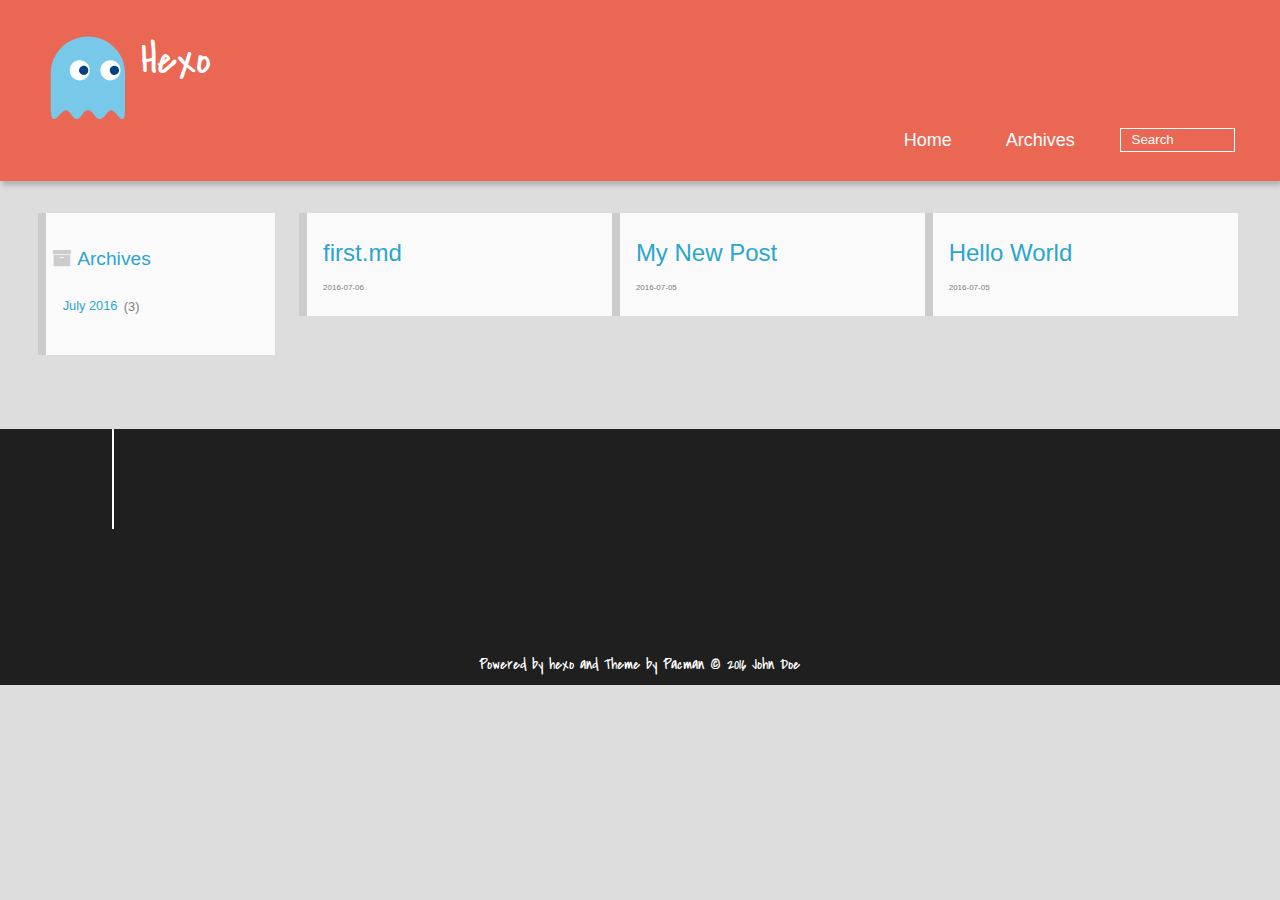
==== commit 09752e31: "Site updated: 2016-07-06 00:45:22" ====
--- a/archives/index.html
+++ b/archives/index.html
@@ -34,7 +34,7 @@
 				<h1 class="site-name"><a href="/" title="Hexo">Hexo</a></h1>
 				<h2 class="blog-motto"></h2>
 			</div>
-			<div class="navbar"><a class="navbutton navmobile" href="#" title="菜單">
+			<div class="navbar"><a class="navbutton navmobile" href="#" title="Menu">
 			</a></div>
 			<nav class="animated">
 				<ul>
@@ -47,7 +47,7 @@
 					
 					<form class="search" action="//google.com/search" method="get" accept-charset="utf-8">
 						<label>Search</label>
-						<input type="text" id="search" name="q" autocomplete="off" maxlength="20" placeholder="搜索" />
+						<input type="text" id="search" name="q" autocomplete="off" maxlength="20" placeholder="Search" />
 						<input type="hidden" name="q" value="site:yoursite.com">
 					</form>
 					
@@ -61,7 +61,7 @@
         
 
 <div class="archive-title" >
-  <h2 class="archive-icon">歸檔</h2>
+  <h2 class="archive-icon">Archives</h2>
   
   <div class="archiveslist archive-float clearfix">
    <ul class="archive-list"><li class="archive-list-item"><a class="archive-list-link" href="/archives/2016/07/">July 2016</a><span class="archive-list-count">3</span></li></ul>
